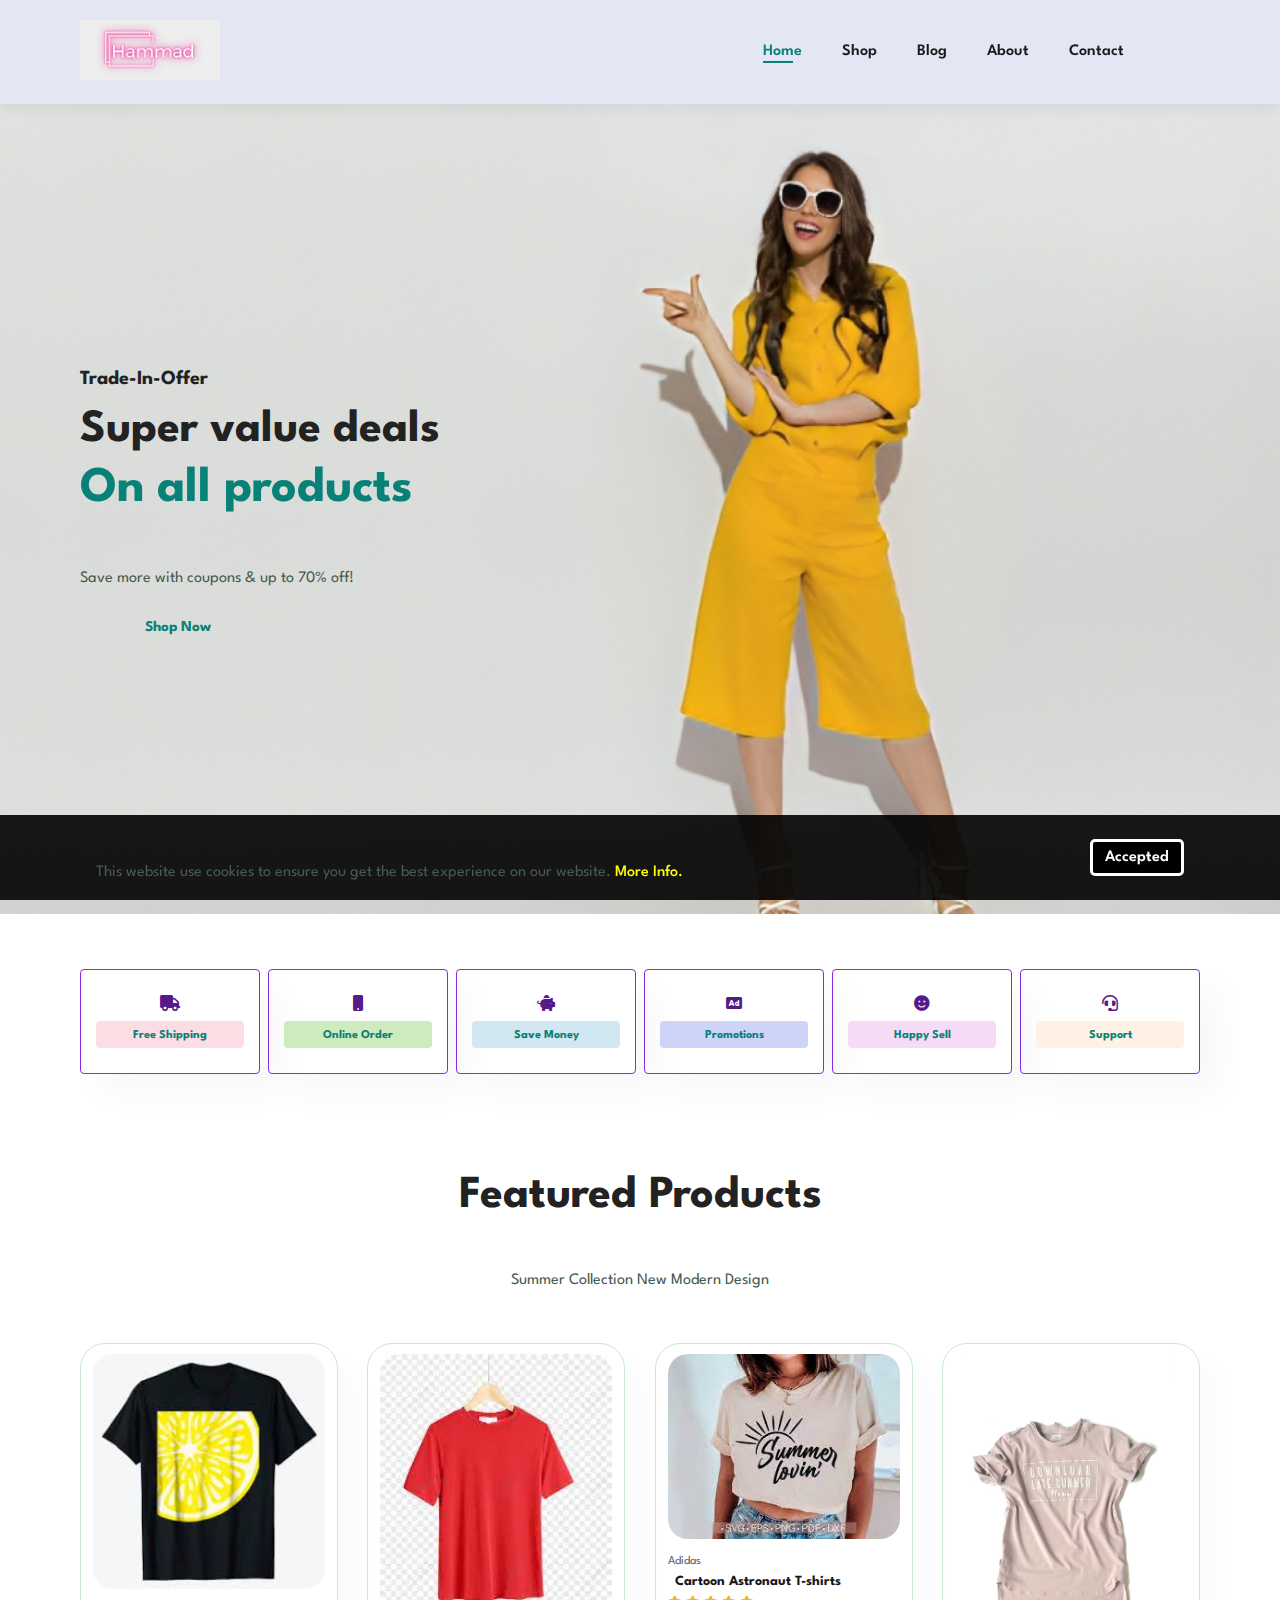
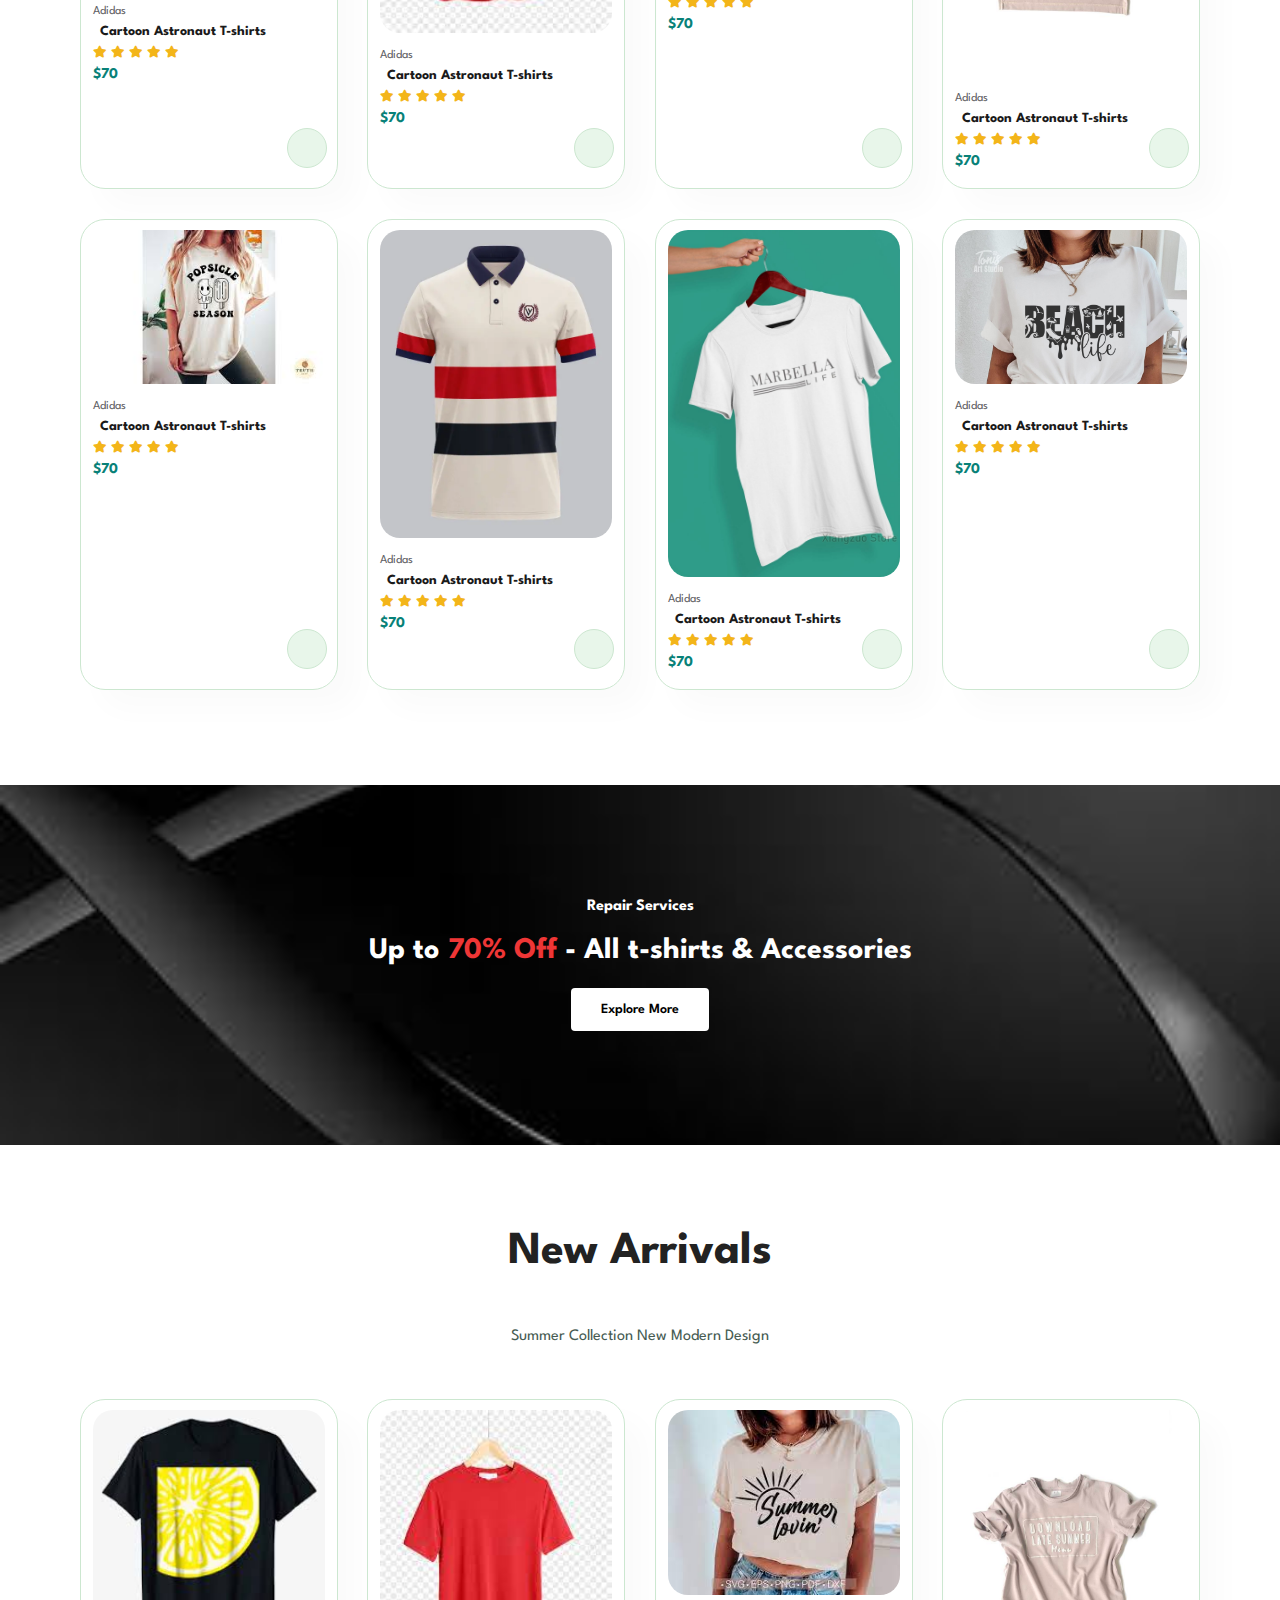
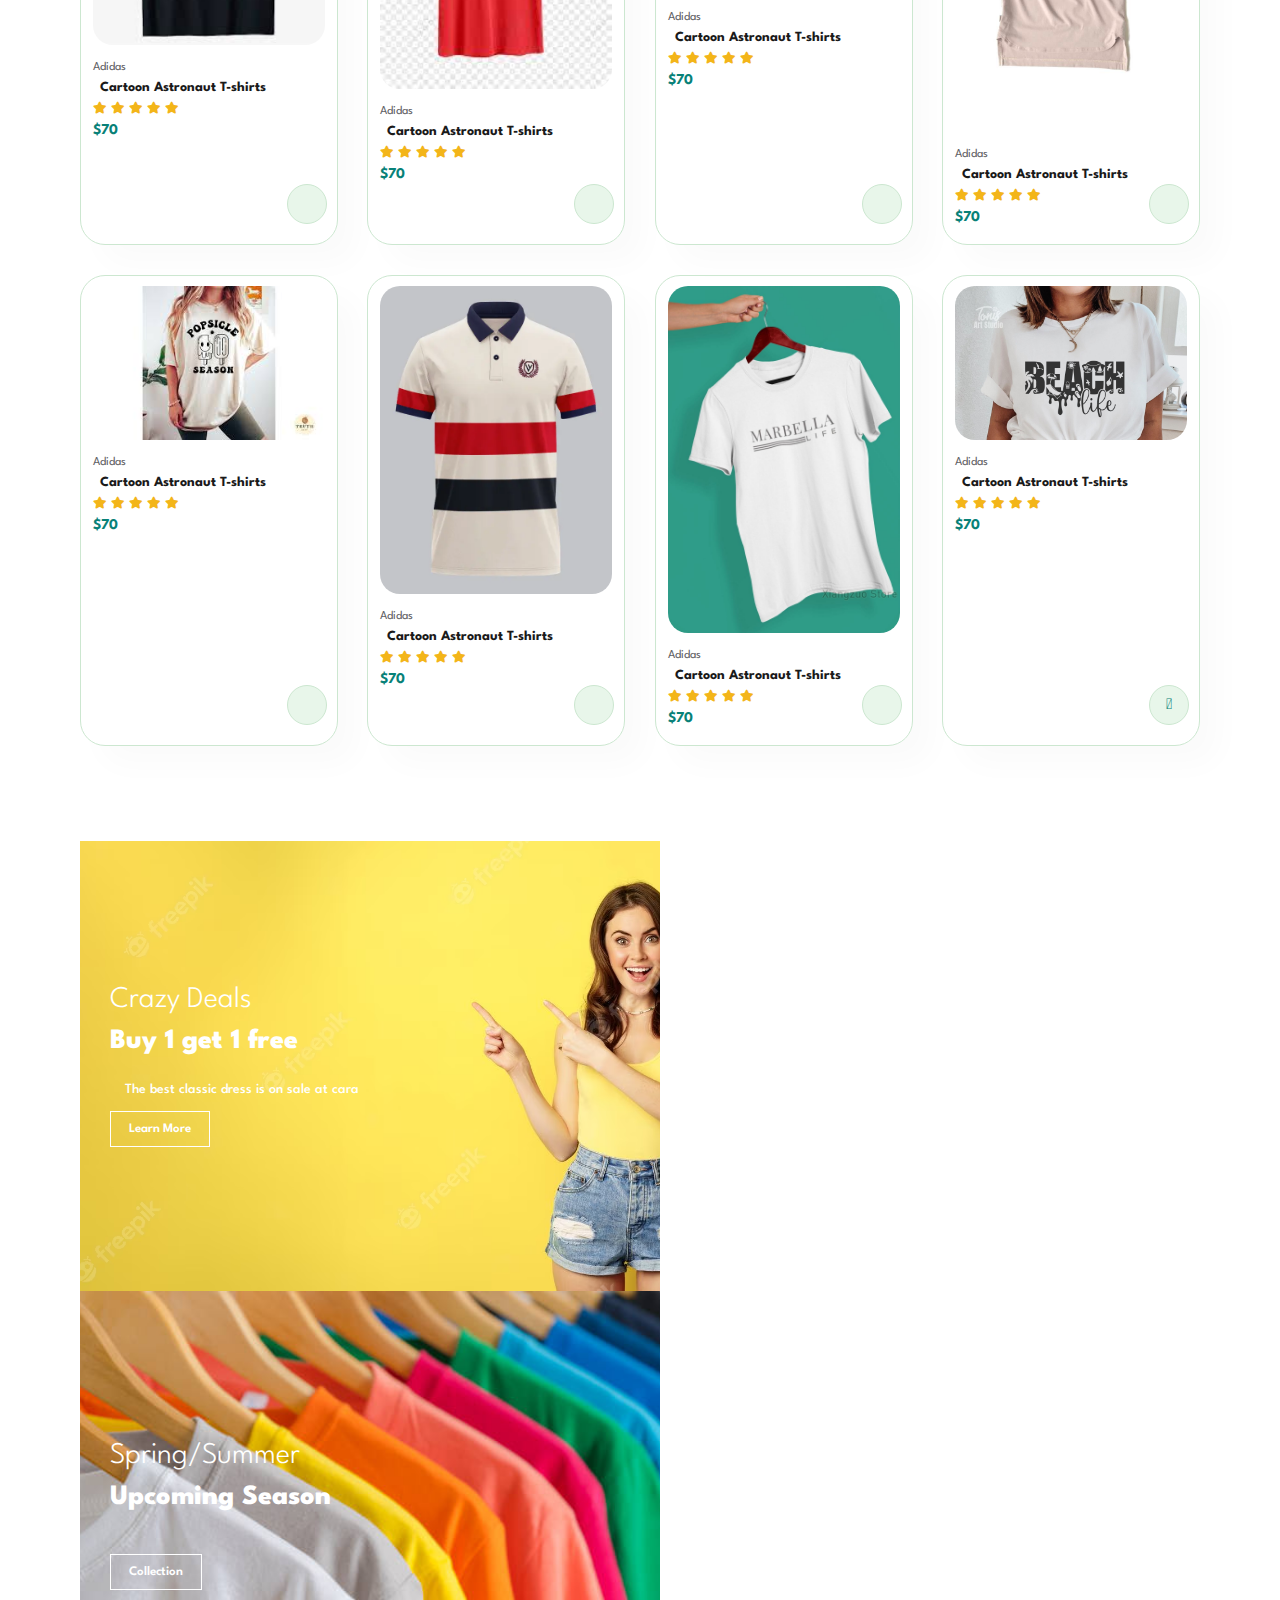
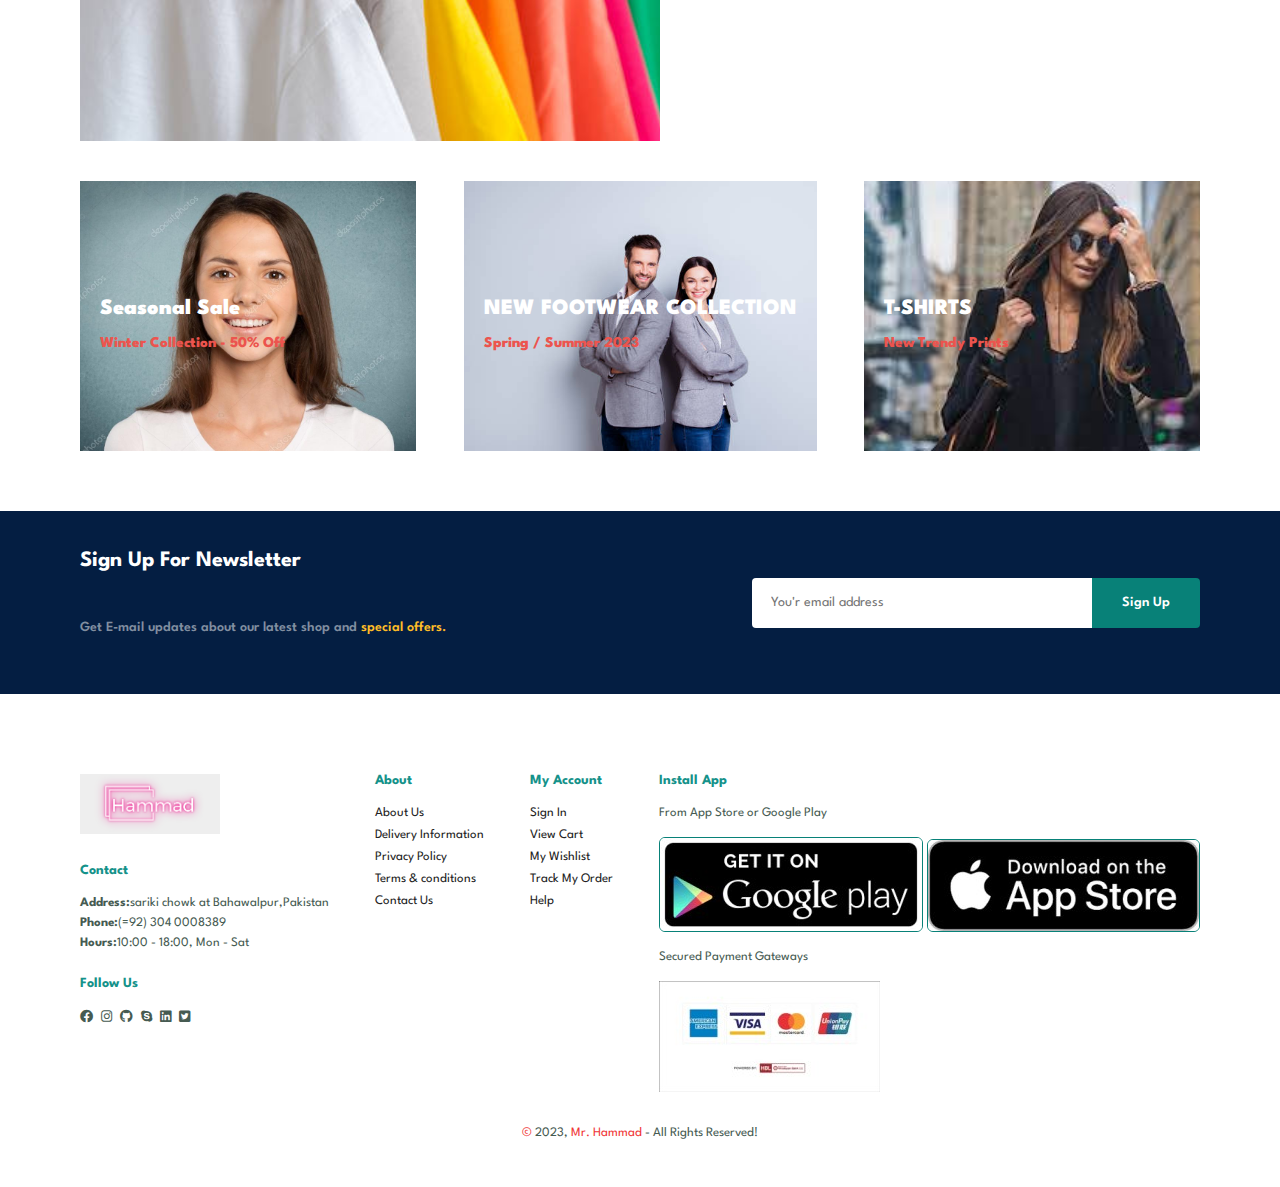
==== index.html @ f4a3dc4f "Update index.html" ====
<!DOCTYPE html>
<html lang="en">
<head>
    <meta charset="UTF-8">
    <meta http-equiv="X-UA-Compatible" content="IE=Edge">
    <meta name="viewport" content="width=device-width, initial-scale=1.0">
    <title>Hammad's E-Commerce</title>
    <link rel="stylesheet" href="style.css">
    <link rel="stylesheet" href="https://pro.fontawesome.com/releases/v5.10.0/css/all.css" />
    <link href="https://cdn.jsdelivr.net/npm/bootstrap@5.3.1/dist/css/bootstrap.min.css" rel="stylesheet" integrity="sha384-4bw+/aepP/YC94hEpVNVgiZdgIC5+VKNBQNGCHeKRQN+PtmoHDEXuppvnDJzQIu9" crossorigin="anonymous">
    <script async src="https://pagead2.googlesyndication.com/pagead/js/adsbygoogle.js?client=ca-pub-5866189238364925"
     crossorigin="anonymous"></script>

</head>
<body>
    <section id="header">
        <a href="#"><img src="Images/name logo.png" class="logo"></a>

    <div>
        <ul id="navbar">
            <li><a class="active" href="index.html">Home</a></li>
            <li><a href="shop.html">Shop</a></li>
            <li><a href="blog.html">Blog</a></li>
            <li><a href="about.html">About</a></li>
            <li><a href="contact.html">Contact</a></li>
            <li id="lg-bag"><a href="cart.html"><i class="far fa-shopping-bag"></i></a></li>
            <a href="#" id="close"><i class="far fa-times"></i></a>
        </ul>
    </div>
    <div id="mobile">
        <a href="cart.html"><i class="far fa-shopping-bag"></i></a>
        <i id="bar" class="fas fa-outdent"></i>
    </div>
    </section>
     
    <section id="hero">
        <h4>Trade-In-Offer</h4>
        <h2>Super value deals</h2>
        <h1> On all products</h1>
        <p>Save more with coupons & up to 70% off! </p>
        <button>Shop Now</button>
    </section>

    <section id="feature" class="section-p1">
        <div class="fe-box">
            <a href=""><i class="fa fa-truck"></i></a>
            <h6>Free Shipping</h6>
        </div>
        <div class="fe-box">
            <a href=""><i class="fa fa-mobile"></i></a>
            <h6>Online Order</h6>
        </div>
        <div class="fe-box">
            <a href=""><i class="fa fa-piggy-bank"></i></a>
            <h6>Save Money</h6>
        </div>
        <div class="fe-box">
            <a href=""><i class="fa fa-ad"></i></a>
            <h6>Promotions</h6>
        </div>
        <div class="fe-box">
            <a href=""><i class="fa fa-smile"></i></a>
            <h6>Happy Sell</h6>
        </div>
        <div class="fe-box">
            <a href=""><i class="fa fa-headset"></i></a>
            <h6>Support</h6>
        </div>
    </section>

    <section id="product1" class="section-p1">
        <h2>Featured Products</h2>
        <p>Summer Collection New Modern Design</p>
        <div class="pro-container">
            <div class="pro">
                <img src="Images/Products/product 1.jpg">
                <div class="des">
                    <span>Adidas</span>
                    <h5>Cartoon Astronaut T-shirts</h5>
                    <div class="star">
                        <i class="fas fa-star"></i>
                        <i class="fas fa-star"></i>
                        <i class="fas fa-star"></i>
                        <i class="fas fa-star"></i>
                        <i class="fas fa-star"></i>
                    </div>
                    <h4>$70</h4>
                </div>
                <a href="#"><i class="far
                    l fa-shopping-cart cart"></i></a>
            </div>
            <div class="pro">
                <img src="Images/Products/product 2.jpg">
                <div class="des">
                    <span>Adidas</span>
                    <h5>Cartoon Astronaut T-shirts</h5>
                    <div class="star">
                        <i class="fas fa-star"></i>
                        <i class="fas fa-star"></i>
                        <i class="fas fa-star"></i>
                        <i class="fas fa-star"></i>
                        <i class="fas fa-star"></i>
                    </div>
                    <h4>$70</h4>
                </div>
                <a href="#"><i class="far
                    l fa-shopping-cart cart"></i></a>
            </div>
            <div class="pro">
                <img src="Images/Products/product 3.jpg">
                <div class="des">
                    <span>Adidas</span>
                    <h5>Cartoon Astronaut T-shirts</h5>
                    <div class="star">
                        <i class="fas fa-star"></i>
                        <i class="fas fa-star"></i>
                        <i class="fas fa-star"></i>
                        <i class="fas fa-star"></i>
                        <i class="fas fa-star"></i>
                    </div>
                    <h4>$70</h4>
                </div>
                <a href="#"><i class="far
                    l fa-shopping-cart cart"></i></a>
            </div>
            <div class="pro">
                <img src="Images/Products/product 4.jpg">
                <div class="des">
                    <span>Adidas</span>
                    <h5>Cartoon Astronaut T-shirts</h5>
                    <div class="star">
                        <i class="fas fa-star"></i>
                        <i class="fas fa-star"></i>
                        <i class="fas fa-star"></i>
                        <i class="fas fa-star"></i>
                        <i class="fas fa-star"></i>
                    </div>
                    <h4>$70</h4>
                </div>
                <a href="#"><i class="far
                    l fa-shopping-cart cart"></i></a>
            </div>
            <div class="pro">
                <img src="Images/Products/product 5.jpg">
                <div class="des">
                    <span>Adidas</span>
                    <h5>Cartoon Astronaut T-shirts</h5>
                    <div class="star">
                        <i class="fas fa-star"></i>
                        <i class="fas fa-star"></i>
                        <i class="fas fa-star"></i>
                        <i class="fas fa-star"></i>
                        <i class="fas fa-star"></i>
                    </div>
                    <h4>$70</h4>
                </div>
                <a href="#"><i class="far
                    l fa-shopping-cart cart"></i></a>
            </div>
            <div class="pro">
                <img src="Images/Products/product 6.webp">
                <div class="des">
                    <span>Adidas</span>
                    <h5>Cartoon Astronaut T-shirts</h5>
                    <div class="star">
                        <i class="fas fa-star"></i>
                        <i class="fas fa-star"></i>
                        <i class="fas fa-star"></i>
                        <i class="fas fa-star"></i>
                        <i class="fas fa-star"></i>
                    </div>
                    <h4>$70</h4>
                </div>
                <a href="#"><i class="far
                    l fa-shopping-cart cart"></i></a>
            </div>
            <div class="pro">
                <img src="Images/Products/product 7.jpg">
                <div class="des">
                    <span>Adidas</span>
                    <h5>Cartoon Astronaut T-shirts</h5>
                    <div class="star">
                        <i class="fas fa-star"></i>
                        <i class="fas fa-star"></i>
                        <i class="fas fa-star"></i>
                        <i class="fas fa-star"></i>
                        <i class="fas fa-star"></i>
                    </div>
                    <h4>$70</h4>
                </div>
                <a href="#"><i class="far
                    l fa-shopping-cart cart"></i></a>
            </div><div class="pro">
                <img src="Images/Products/product 8.jpg">
                <div class="des">
                    <span>Adidas</span>
                    <h5>Cartoon Astronaut T-shirts</h5>
                    <div class="star">
                        <i class="fas fa-star"></i>
                        <i class="fas fa-star"></i>
                        <i class="fas fa-star"></i>
                        <i class="fas fa-star"></i>
                        <i class="fas fa-star"></i>
                    </div>
                    <h4>$70</h4>
                </div>
                <a href="#"><i class="far
                    l fa-shopping-cart cart"></i></a>
            </div>
        </div>
    </section>

    <section id="banner" class="section-m1">
        <h4>Repair Services</h4>
        <h2>Up to <span>70% Off</span> - All t-shirts & Accessories</h2>
        <button class="normal">Explore More</button>
    </section>

    <section id="product1" class="section-p1">
        <h2>New Arrivals</h2>
        <p>Summer Collection New Modern Design</p>
        <div class="pro-container">
            <div class="pro">
                <img src="Images/Products/product 1.jpg">
                <div class="des">
                    <span>Adidas</span>
                    <h5>Cartoon Astronaut T-shirts</h5>
                    <div class="star">
                        <i class="fas fa-star"></i>
                        <i class="fas fa-star"></i>
                        <i class="fas fa-star"></i>
                        <i class="fas fa-star"></i>
                        <i class="fas fa-star"></i>
                    </div>
                    <h4>$70</h4>
                </div>
                <a href="#"><i class="far
                    l fa-shopping-cart cart"></i></a>
            </div>
            <div class="pro">
                <img src="Images/Products/product 2.jpg">
                <div class="des">
                    <span>Adidas</span>
                    <h5>Cartoon Astronaut T-shirts</h5>
                    <div class="star">
                        <i class="fas fa-star"></i>
                        <i class="fas fa-star"></i>
                        <i class="fas fa-star"></i>
                        <i class="fas fa-star"></i>
                        <i class="fas fa-star"></i>
                    </div>
                    <h4>$70</h4>
                </div>
                <a href="#"><i class="far
                    l fa-shopping-cart cart"></i></a>
            </div>
            <div class="pro">
                <img src="Images/Products/product 3.jpg">
                <div class="des">
                    <span>Adidas</span>
                    <h5>Cartoon Astronaut T-shirts</h5>
                    <div class="star">
                        <i class="fas fa-star"></i>
                        <i class="fas fa-star"></i>
                        <i class="fas fa-star"></i>
                        <i class="fas fa-star"></i>
                        <i class="fas fa-star"></i>
                    </div>
                    <h4>$70</h4>
                </div>
                <a href="#"><i class="far
                    l fa-shopping-cart cart"></i></a>
            </div>
            <div class="pro">
                <img src="Images/Products/product 4.jpg">
                <div class="des">
                    <span>Adidas</span>
                    <h5>Cartoon Astronaut T-shirts</h5>
                    <div class="star">
                        <i class="fas fa-star"></i>
                        <i class="fas fa-star"></i>
                        <i class="fas fa-star"></i>
                        <i class="fas fa-star"></i>
                        <i class="fas fa-star"></i>
                    </div>
                    <h4>$70</h4>
                </div>
                <a href="#"><i class="far
                    l fa-shopping-cart cart"></i></a>
            </div>
            <div class="pro">
                <img src="Images/Products/product 5.jpg">
                <div class="des">
                    <span>Adidas</span>
                    <h5>Cartoon Astronaut T-shirts</h5>
                    <div class="star">
                        <i class="fas fa-star"></i>
                        <i class="fas fa-star"></i>
                        <i class="fas fa-star"></i>
                        <i class="fas fa-star"></i>
                        <i class="fas fa-star"></i>
                    </div>
                    <h4>$70</h4>
                </div>
                <a href="#"><i class="far
                    l fa-shopping-cart cart"></i></a>
            </div>
            <div class="pro">
                <img src="Images/Products/product 6.webp">
                <div class="des">
                    <span>Adidas</span>
                    <h5>Cartoon Astronaut T-shirts</h5>
                    <div class="star">
                        <i class="fas fa-star"></i>
                        <i class="fas fa-star"></i>
                        <i class="fas fa-star"></i>
                        <i class="fas fa-star"></i>
                        <i class="fas fa-star"></i>
                    </div>
                    <h4>$70</h4>
                </div>
                <a href="#"><i class="far
                    l fa-shopping-cart cart"></i></a>
            </div>
            <div class="pro">
                <img src="Images/Products/product 7.jpg">
                <div class="des">
                    <span>Adidas</span>
                    <h5>Cartoon Astronaut T-shirts</h5>
                    <div class="star">
                        <i class="fas fa-star"></i>
                        <i class="fas fa-star"></i>
                        <i class="fas fa-star"></i>
                        <i class="fas fa-star"></i>
                        <i class="fas fa-star"></i>
                    </div>
                    <h4>$70</h4>
                </div>
                <a href="#"><i class="far
                    l fa-shopping-cart cart"></i></a>
            </div><div class="pro">
                <img src="Images/Products/product 8.jpg">
                <div class="des">
                    <span>Adidas</span>
                    <h5>Cartoon Astronaut T-shirts</h5>
                    <div class="star">
                        <i class="fas fa-star"></i>
                        <i class="fas fa-star"></i>
                        <i class="fas fa-star"></i>
                        <i class="fas fa-star"></i>
                        <i class="fas fa-star"></i>
                    </div>
                    <h4>$70</h4>
                </div>
                <a href="#"><i class="fal fa-shopping-cart cart"></i></a>
            </div>
        </div>
    </section>

<section id="sm-banner" class="section-p1">
    <div class="banner-box">
        <h4>Crazy Deals</h4>
        <h2>Buy 1 get 1 free</h2>
        <span>The best classic dress is on sale at cara</span>
        <button class="white">Learn More</button>
    </div>
    <div class="banner-box banner-box2">
        <h4>Spring/Summer</h4>
        <h2>Upcoming Season</h2>
        <span></span>
        <button class="white">Collection</button>
    </div>

</section>
<section id="banner3">
    <div class="banner-box">
        <h2>Seasonal Sale</h2>
        <h3>Winter Collection - 50% Off</h3>
    </div>
    <div class="banner-box banner-box2">
        <h2>NEW FOOTWEAR COLLECTION</h2>
        <h3>Spring / Summer 2023</h3>
    </div>
    <div class="banner-box banner-box3">
        <h2>T-SHIRTS</h2>
        <h3>New Trendy Prints</h3>
    </div>         
</section>

<section id="newsletter" class="section-p1 section-m1">
    <div class="newstext">
        <h4>Sign Up For Newsletter</h4>
        <p>Get E-mail updates about our latest shop and  <span>special offers.</span></p>
    </div>
    <div class="form">
        <input type="text" placeholder="You'r email address">
        <button class="normal">Sign Up</button>
    </div>
</section>

<footer class="section-p1">
    <div class="col">
        <img class="logo" src="Images/name logo.png" alt="">
        <h4><span>Contact</span></h4>
        <p><strong>Address:</strong>sariki chowk at Bahawalpur,Pakistan</p>
        <p><strong>Phone:</strong>(=92) 304 0008389</p>
        <p><strong>Hours:</strong>10:00 - 18:00, Mon - Sat</p>
        <div class="follow">
            <h4><span>Follow Us</span></h4>
            <div class="icon">
                <a href="https://web.facebook.com/profile.php?id=100009660992727"><i class="fab fa-facebook"></i></a>
                <a href="https://www.instagram.com/mr.hmmaad/"><i class="fab fa-instagram"></i></a>
                <a href="https://github.com/mr-hmmaad889"><i class="fab fa-github"></i></a>
                <a href="https://join.skype.com/invite/sc6J627X4cLQ"><i class="fab fa-skype"></i></a>
                <a href="https://www.linkedin.com/in/hammad-mushtaq-5a9738239/"><i class="fab fa-linkedin"></i></a>
                <a href="https://twitter.com/mr_hmmaad"><i class="fab fa-twitter-square"></i></a>
            </div>
        </div>
    </div>
    <div class="col">
        <h4><span>About</span></h4>
        <a href="#">About Us</a>
        <a href="#">Delivery Information</a>
        <a href="#">Privacy Policy</a>
        <a href="#">Terms & conditions</a>
        <a href="#">Contact Us</a>
    </div>
    <div class="col">
        <h4><span>My Account</span></h4>
        <a href="#">Sign In</a>
        <a href="#">View Cart</a>
        <a href="#">My Wishlist</a>
        <a href="#">Track My Order</a>
        <a href="#">Help</a>
    </div>
    <div class="col install">
        <h4><span>Install App</span></h4>
        <p>From App Store or Google Play</p>
        <div class="row">
            <img src="Images/Pay/google play resize.jpg">
            <img src="Images/Pay/app store resize.jpg">
        </div>
        <p>Secured Payment Gateways</p>
        <img src="Images/Pay/payment gateway resize.jpg">
    </div>

    <div class="copyright">
        <p> <span>©</span> 2023, <span>Mr. Hammad</span> - All Rights Reserved!</p>
    </div>

</footer>

<section id="cookies">
    <div class="cookie-container">
        <div class="cookie-subcontainer">
            <div class="cookies">
                <p>This website use cookies to ensure you get the best experience on our website.
                    <a href="">More Info.</a>
                </p>
                <button id="cookies-btn" class="normal">Accepted</button>
            </div>
        </div>
    </div>
</section>

<script>
    setCookie = (cName, cValue, expDays) => {
        let date = new Date();
        date.setTime(date.getTime() + (expDays * 24 * 60 * 60 * 1000));
        const expires = "expires=" + date.toUTCString();
        document.cookie = cName + "=" +cValue + ";" + expires + "; path=/";
    }

    getCookie = (cName) => {
        const name = cName + "=";
        const cDecoded = decodeURIComponent(document.cookie);
        const cArr = cDecoded.split("; ");
        let value;
        cArr.forEach(val => {
            if(val.indexOf(name) === 0) value = val.substring(name.length);
        })

        return value;
    }

    document.querySelector("#cookies-btn").addEventListener("click", () => {
        document.querySelector("#cookies").style.display = "none";
        setCookie("cookie", true, 30);
    })

    cookieMessage = () => {
        if(!getCookie("cookie"))
        document.querySelector("#cookies").style.display = "block;"
    }

    window.addEventListener("load", cookieMessage);
</script>

<script src="https://static.elfsight.com/platform/platform.js" data-use-service-core defer></script>
<div class="elfsight-app-c38e2b77-faf3-4aeb-ba66-467c594db10f"></div>

<script>
    const bar = document.getElementById('bar');
    const close = document.getElementById('close');
    const nav = document.getElementById('navbar');
    
    if (bar) {
        bar.addEventListener('click', () => {
            nav.classList.add('active');
        })
    }
    
    if (close) {
        close.addEventListener('click', () => {
            nav.classList.remove('active');
        })
    }
    </script>

</body>
</html>
---- style.css ----
@import url('https://fonts.googleapis.com/css2?family=Spartan:wght@100;200;300;400;500;600;700;800;900&display=swap');
* {
    margin: 0;
    padding: 0;
    box-sizing: border-box;
    font-family: 'Spartan', sans-serif;
}

h1{
    font-size: 50px;
    line-height: 64px;
    color: #222;
}

h2{
    font-size: 46px;
    line-height: 54px;
    color: #222;
}

h4{
    font-size: 20px;
    color: #222;
}

h6{ 
    font-weight: 700;
    font-size: 12px;
}

p{
    font-size: 16px;
    color: #465b52;
    margin: 50px 0 20px 0;
}

.section-p1{
    padding: 40px 80px;
}

.section-m1{
    margin: 40px 0;
}

button.normal{
    font-size: 14px;
    font-weight: 600;
    padding: 15px 30px;
    color: #000;
    background-color: #fff;
    border-radius: 4px;
    cursor: pointer;
    border: none;
    outline: none;
    transition: 0.2s;
}

button.white{
    font-size: 13px;
    font-weight: 600;
    padding: 11px 18px;
    color: #fff;
    background-color: transparent;
    border: 1px solid #fff;
    cursor: pointer;
    outline: none;
    transition: 0.2s;
}

body{
    width: 100%;
}

/* Heaser Start */

#header{
    display: flex;
    align-items: center;
    justify-content: space-between;
    padding: 20px 80px;
    background-color: #E3E6F3;
    box-shadow: 0 5px 15px rgb(0, 0, 0, 0.06);
    z-index: 999;
    position: sticky;
    top: 0;
    left: 0;
}

.logo{
    width: 140px;
}

#navbar{
    display: flex;
    align-items: center;
    justify-content: center;
}
#navbar li{
    list-style: none;
    padding: 0 20px;
    position: relative;
}

#navbar li a{
    text-decoration: none;
    font-size: 16px;
    font-weight: 600;
    color: #1a1a1a;
    transition: 0.3s ease;
}

#navbar li a:hover,
#navbar li a.active {
    color: #088178;
}

#navbar li a.active::after,
#navbar li a:hover::after{
    content: "";
    width: 30px;
    height: 2px;
    background-color: #088178;
    position: absolute;
    bottom: -4px;
    left: 20px;
}
#mobile{
    display: none;
    align-items: center;
}
#close{
    display: none;
}


/* Home Page */

#hero {
    height: 90vh;
    width: 100%;
    background-size: cover;
    background-color: #E3E6F3;
    background-image: url(Images/Hero/hero\ 6.png);
    background-position: top 0% right 0;
    padding: 0 80px;
    display: flex;
    flex-direction: column;
    align-items: flex-start;
    justify-content: center;
}
#hero h4{
    padding-bottom: 15px;
}
#hero h1{
    color: #088178;
}
#hero button{
    background-color: transparent;
    color: #088178;
    border: 0;
    padding: 14px 80px 14px 65px;
    background-repeat: no-repeat;
    cursor: pointer;
    font-weight: 700;
    font-size: 15px;
}
#feature{
    display: flex;
    align-items: center;
    justify-content: space-between;
    flex-wrap: wrap;
}
#feature .fe-box {
    width: 180px;
    text-align: center;
    padding: 25px 15px;
    box-shadow: 20px 20px 34px rgba(0, 0, 0, 0.03);
    border: 1px solid blueviolet;
    border-radius: 4px;
    margin: 15px 0;
}
#feature .fe-box:hover::after{
    box-shadow: 10px 10px 54px rgba(70, 62, 221, 0.1);
}
#feature .fe-box i{
    width: 100%;
    margin-bottom: 10px;
}
#feature .fe-box h6{
    display: block;
    padding: 9px 8px 6px;
    line-height: 1;
    border-radius: 4px;
    color: #088178;
    background-color: #fddde4;
}
#feature .fe-box:nth-child(2) h6{
    background-color: #cdebbc;
}
#feature .fe-box:nth-child(3) h6{
    background-color: #d1e8f2;
}
#feature .fe-box:nth-child(4) h6{
    background-color: #cdd4f8;
}
#feature .fe-box:nth-child(5) h6{
    background-color: #f6dbf6;
}
#feature .fe-box:nth-child(6) h6{
    background-color: #fff2e5;
}
#product1{
    text-align: center;
}
#product1 .pro-container{
    display: flex;
    justify-content: space-between;
    padding-top: 20px;
    flex-wrap: wrap;
}
#product1 .pro{
    width: 23%;min-width: 250px;
    padding: 10px 12px;
    border: 1px solid #cce7d0;
    border-radius: 25px;
    cursor: pointer;
    box-shadow: 20px 20px 30px rgba(0, 0, 0, 0.02);
    margin: 15px 0;
    transition: 0.2s ease;
    position: relative;
}
#product1 .pro:hover{
    box-shadow: 20px 20px 30px rgba(0, 0, 0, 0.06);
}
#product1 .pro img{
    width: 100%;
    border-radius: 20px;
}
#product1 .pro .des{
    text-align: start; 
    padding: 10px 0;
}
#product1 .pro .des span{
    color: #606063;
    font-size: 12px;
}
#product1 .pro .des h5{
    padding: 7px;
    color: #1a1a1a;
    font-size: 14px;
}
#product1 .pro .des i{
    font-size: 12px;
    color: rgb(243, 181, 25);
}
#product1 .pro .des h4{
    padding-top: 7px;
    font-size: 15px;
    font-weight: 700;
    color: #088178;
}
#product1 .pro .cart{
    width: 40px;
    height: 40px;
    line-height: 40px;
    border-radius: 50px;
    background-color: #e8f6ea;
    font-weight: 500;
    color: #088178;
    border: 1px solid #cce7d0;
    position: absolute;
    bottom: 20px;
    right: 10px;
}
#banner{
    display: flex;
    flex-direction: column;
    justify-content: center;
    align-items: center;
    text-align: center;
    background-image: url(Images/Banner/abstract\ banner.jfif);
    width: 100%;
    height: 40vh;
    background-size: cover;
    background-position: center;
}
#banner h4{
    color: #fff;
    font-size: 16px;
}
#banner h2{
    color: #fff;
    font-size: 30px;
    padding: 10px 0;
}
#banner h2 span{
    color: #ef3636;
}
#banner button:hover{
    background-color: #088178;
    color: #fff;
}
#sm-banner{
    display: flex;
    justify-content: space-between;
    flex-wrap: wrap;
}

#sm-banner .banner-box{
    display: flex;
    flex-direction: column;
    justify-content: center;
    align-items: flex-start;
    background-image: url(Images/Banner/banner\ 2.avif);
    min-width: 580px;
    height: 50vh;
    background-size: cover;
    background-position: center;
    padding: 30px;
}
#sm-banner .banner-box2{
    background-image: url(Images/Banner/banner\ shirt.jpg);
}

#sm-banner h4{
    color: #fff;
    font-size: 30px;
    font-weight: 300;
}


#sm-banner h2{
    color: #fff;
    font-size: 28px;
    font-weight: 800;
}
#sm-banner span{
    color: #fff;
    font-size: 14px;
    font-weight: 500;
    padding: 15px;
}

#sm-banner .banner-box:hover button{
    background: #088178;
    border: 1px solid #088178;
}

#banner3{
    display: flex;
    justify-content: space-between;
    flex-wrap: wrap;
    padding: 0 80px;
}

#banner3 .banner-box{
    display: flex;
    flex-direction: column;
    justify-content: center;
    align-items: flex-start;
    background-image: url(Images/Banner/girl\ face\ smile.jpg);
    min-width: 30%;
    height: 30vh;
    background-size: cover;
    background-position: center;
    padding: 20px;
    margin-bottom: 20px;
}
#banner3 .banner-box2{
    background-image: url(Images/Banner/men\ and\ women.jpg);
}
#banner3 .banner-box3{
    background-image: url(Images/Banner/women.jfif);
}
#banner3 h2{
    color: #fff;
    font-weight: 900;
    font-size: 22px;
}
#banner3 h3{
    color: #ec544e;
    font-weight: 800;
    font-size: 15px;
}

#newsletter{
    display: flex;
    justify-content: space-between;
    flex-wrap: wrap;
    align-items: center;
    background-repeat: no-repeat;
    background-position: 20% 30%;
    background-color: #041e42;
}
#newsletter h4{
    font-size: 22px;
    font-weight: 700;
    color: #fff;
}
#newsletter p{
    font-size: 14px;
    font-weight: 600;
    color: #818ea0;
}
#newsletter p span{
    color: #ffbd27;
}
#newsletter .form{
    display: flex;
    width: 40%;
}
#newsletter input{
    height: 3.125rem;
    padding: 0 1.25em;
    font-size: 14px;
    width: 100%;
    border: 1px solid transparent;
    border-radius: 4px;
    outline: none;
    border-top-right-radius: 0;
    border-bottom-right-radius: 0;
}
#newsletter button{
    background-color: #088178;
    color: #fff;
    white-space: nowrap;
    border-top-left-radius: 0;
    border-bottom-left-radius: 0;
}

footer{
    display: flex;
    flex-wrap: wrap;
    justify-content: space-between;
}

footer .col{
    display: flex;
    flex-direction: column;
    align-items: flex-start;
    margin-bottom: 20px;
}
footer .logo{
    margin-bottom: 30px;
}
footer .col span{
    color: #15928a;
}
footer h4{
    font-size: 14px;
    padding-bottom: 20px;
}
footer p{
    font-size: 13px;
    margin: 0 0 8px 0;
}
footer a{
    font-size: 13px;
    text-decoration: none;
    color: #222;
    margin-bottom: 10px;
}
footer .follow{
    margin-top: 20px;
}
footer .follow i{
    color: #465b52;
    padding-right: 4px;
    cursor: pointer;
}
footer .install .row img{
    border: 1px solid #088178;
    border-radius: 6px;
}
footer .install img{
    margin: 10px 0 15px 0;
}
footer .follow i:hover,
footer a:hover{
    color: #088178;
}
footer .copyright{
    background-color: #fff;
    width: 100%;
    text-align: center;
}
footer .copyright span{
    color: #ef3636;
}

#cookies{
    width: 100%;
    position: fixed;
    bottom: 0;
    color: white;
    background-color: rgba(0, 0, 0, 0.9);   
    /* background-color: rgba(0, 0, 0, 0.7); */
    z-index: 1;
    /* display: none; */
}
.cookie-container{
    width: 1600px;
    margin: auto;
}
.cookie-subcontainer{
    width: 85%;
    margin: auto;
}
.cookies{
    min-height: 70px;
    display: flex;
    justify-content: space-between;
    align-items: center;
    flex-wrap: wrap;
    gap: 10px;
}
.cookies p a{
    color: yellow;
    font-weight: 500;
    text-decoration: none;
}
#cookies-btn{
    border-radius: 5px;
    padding: 8px 12px 8px 12px;
    font-size: 1rem;
    font-family: inherit;
    cursor: pointer;
    border: 3px solid white;
    background-color: #000;
    color: #fff;
}



@media (max-width:1600px){
    .cookie-container{
        width: 100%;
    }
}
@media (max-width:1024px){
    .cookie{
        padding: 10px 0;
    }
    }


/* Shop Page */
#page-header{
    background-image: url(Images/Banner/square\ diamond\ banner.jpg);
    width: 100%;
    height: 40vh;
    background-size: cover;
    display: flex;
    justify-content: center;
    text-align: center;
    flex-direction: column;
    padding: 14px;
}
#page-header h2,
#page-header p{
    color: #fff;
}
#pagination{
    text-align: center;
}
#pagination a{
    text-decoration: none;
    background-color: #088178;
    padding: 15px 20px;
    border-radius: 4px;
    color: #fff;
    font-weight: 600;
}
#pagination a img{
    font-size: 16px;
    font-weight: 600;
}

/* single product */
#prodetails{
    display: flex;
    margin-top: 20px;
}
#prodetails .single-pro-image{
    width: 40%;
    margin-right: 50px;
}
.small-img-group{
    display: flex;
    justify-content: space-between;
}
.small-img-col{
    flex-basis: 24%;
    cursor: pointer;
}
#prodetails .single-pro-details{
    width: 50%;
    padding-top: 30px;
}
#prodetails .single-pro-details h4{
    padding: 40px 0 20px 0;
}
#prodetails .single-pro-details h2{
    font-size: 26px;
}
#prodetails .single-pro-details select{
    display: block;
    padding: 5px 10px;
    margin-bottom: 10px;
}
#prodetails .single-pro-details input{
    width: 50px;
    height: 47px;
    padding-left: 10px;
    font-size: 16px;
    margin-right: 10px;
}
#prodetails .single-pro-details input:focus{
    outline: none;
}
#prodetails .single-pro-details button{
    background-color: #088178;
    color: #fff;
}
#prodetails .single-pro-details span{
    line-height: 25px;
}

/* Blog Product */

#page-header.blog-header{
    background-image: url("Images/Blog/blog\ banner\ 2.jpg");
}

#blog{
    padding: 150px 150px 0 150px;
}
#blog .blog-box{
    display: flex;
    align-items: center;
    width: 100%;
    position: relative;
    padding-bottom: 90px;
}

#blog .blog-img{
    width: 50%;
    margin-right: 40px;
}

#blog img{
    width: 100%;
    height: 350px;
    object-fit: cover;
}
#blog .blog-details{
    width: 50%;
}
#blog .blog-details a{
    text-decoration: none;
    font-size: 11px;
    color: #000;
    font-weight: 700;
    position: relative;
    transition: 0.3s;
}
#blog .blog-details a::after{
    content: '';
    width: 50px;
    height: 1px;
    background-color: #000;
    position: absolute;
    top: 4px;
    right: -60px;
}
#blog .blog-details a:hover{
    color: #088178;
}

#blog .blog-details a:hover:after{
    background-color: #088178;
}

#blog .blog-box h1{
    position: absolute;
    top: -40px;
    left: 0;
    font-size: 70px;
    font-weight: 700;
    color: #c9cbce;
    z-index: -9;
}


/* About Page */

#about-head{
    display: flex;
    align-items: center;
}

#about-head img{
    width: 50%;
    height: auto;
}
#about-head div{
    padding-left: 40px;
}
#about-app{
    text-align: center;
}
#about-app .video{
    width: 70%;
    height: 100%;
    margin: 30px auto 0 auto;
}
#about-app .video video{
    width: 100%;
    height: 100%;
    border-radius: 20px;
}

/* card form */

#card{
    padding-top: 25px;
    padding-left: 25px;
    padding-right: 25px;
    padding-bottom: 25px;
    margin-top: 5%;
    margin-left: 35%;
    margin-right: 0;
}
#card .card-box{
    background-color: #c9cbce;
}
#card .card-box img{
    padding-bottom: 5%;
    background-color: #c9cbce;
}
#card .card-box h5{
    text-align: center;
}
#card .card-box p,
#card .card-box h5{
    padding-top: 5px;
}
#card .card-box p{
    text-align: start;
}
#card .btn-primary{
    margin-left: 80px;
    margin-bottom: 10px;
}



/* Contact Page */

#page-header.contact-header{
    background-image: url("Images/Contact/contact\ abstract\ banner.jpg");
}


/* Contact Me form */

#contact-details{
    display: flex;
    align-items: center;
    justify-content: space-between;
}
#contact-details .details{
    width: 40%;
}
#contact-details .details span,
#form-details form span{
    font-size: 12px;
}
#contact-details .details h2,
#form-details form h2{
    font-size: 26px;
    font-weight: 600;
    line-height: 35px;
    padding: 20px 0;
}
#contact-details .details h3{
    font-size: 16px;
    font-weight: 800;
    padding-bottom: 15px;
}
#contact-details .details li{
    list-style: none;
    display: flex;
    padding: 10px 0;
}
#contact-details .details li i{
    font-size: 14px;
    padding-right: 22px;
}
#contact-details .details li p{
    margin: 0;
    font-size: 14px;
}
#contact-details .map{
    width: 55%;
    height: 400px;
}

#contact-details .map iframe{
    width: 100%;
    height: 100%;
}

#form-details form{
    width: 65%;
    display: flex;
    flex-direction: column;
    align-items: flex-start;
}

#form-details{
    display: flex;
    justify-content: space-between;
    margin: 30px;
    padding: 80px;
    border: 1px solid #e1e1e1;
}
#form-details form input,
#form-details form textarea {
    width: 100%;
    padding: 12px 15px;
    outline: none;
    margin-bottom: 20px;
    border: 1px solid #e1e1e1;
    color: #000;
    background-color: #fff;
}
#form-details form button{
    background-color: #088178;
    color: #fff;
}
#form-details .people div{
    padding-bottom: 25px;
    display: flex;
    align-items: flex-start;
}
#form-details .people div img{
    width: 65px;
    height: 65px;
    object-fit: cover;
    margin-right: 15px;
}
#form-details .people div p{
    margin: 0;
    font-size: 13px;
    line-height: 25px;
}
#form-details .people div p span{
    display: block;
    font-size: 16px;
    font-weight: 600;
    color: #000;
}
#msg{
    color: orangered;
    margin-top: 40px;
    display: block;
}

/* Cart Page */

#page-header.about-header{
    background-image: url("Images/Contact/contact\ banner\ 2.avif");
}
#cart{
    overflow-x: auto;
}
#cart table{
    width: 100%;
    border-collapse: collapse;
    table-layout: fixed;
    white-space: nowrap;
}
#cart table img{
    width: 70px;
}
#cart table td:nth-child(1){
    width: 100px;
    text-align: center;
}
#cart table td:nth-child(2){
    width: 150px;
    text-align: center;
}
#cart table td:nth-child(3){
    width: 250px;
    text-align: center;
}
#cart table td:nth-child(4),
#cart table td:nth-child(5),
#cart table td:nth-child(6){
    width: 150px;
    text-align: center;
}
#cart table td:nth-child(5) input{
    width: 70px;
    padding: 10px 5px 10px 15px;
}
#cart table thead{
    border: 1px solid #e2e9e1;
    border-left: none;
    border-right: none;
}
#cart table thead td{
    font-weight: 700;
    text-transform: uppercase;
    font-size: 13px;
    padding: 18px 0;
}
#cart table tbody tr td{
    padding-top: 15px;
}
#cart table tbody td{
    font-size: 13px;
}
#cart-add{
    display: flex;
    flex-wrap: wrap;
    justify-content: space-between;
}

#coupon{
    width: 50%;
    margin-bottom: 30px;
}
#coupon h3,
#subtotal h3{
    padding-bottom: 15px;
}
#coupon input{
    padding: 10px 20px;
    outline: none;
    width: 60%;
    margin-right: 10px;
    border: 1px solid #e2e9e1;
}
#coupon button{
    background-color: #088178;
    color: #fff;
    padding: 12px 20px;
}

#subtotal{
    width: 50%;
    margin-bottom: 13px;
    border: 1px solid #e2e9e1;
    padding: 30px;
}
#subtotal table{
    border-collapse: collapse;
    width: 100%;
    margin-bottom: 20px;
}
#subtotal table td{
    width: 50%;
    border: 1px solid#e2e9e1;
    padding: 10px;
    font-size: 13px;
}
#subtotal .button{
    background-color: #088178;
    color: #fff;
    padding: 12px 20px;
    border: none;
    outline: none;
    cursor: pointer;
}


/* Start Media Query */

@media (max-width:799px) {

    .section-p1{
        padding: 40px 40px;
    }

    #navbar{
        display: flex;
        flex-direction: column;
        align-items: flex-start;
        justify-content: flex-start;
        position: fixed;
        top: 0;
        right: -300px;
        height: 100vh;
        width: 300px;
        background-color: #E3E6F3;
        box-shadow: 0 40px 60px rgba(0, 0, 0, 0.1);
        padding: 80px 0 0 10px;
        transition: 0.3s;
    }
    #navbar.active{
        right: 0px;
    }
    #navbar li{
        margin-bottom: 25px;
    }
    #mobile{
        display: flex;
        align-items: center;
    }
    #mobile i {
        color: #1a1a1a;
        font-size: 24px;
        padding-left: 20px;
    }
    #close{
        display: initial;
        position: absolute;
        top: 30px;
        left: 30px;
        color: #222;
        font-size: 24px;
    }
    #lg-bag{
        display: none;
    }

    #hero {
        height: 70vh;
        padding: 0 80px;
        background-position: top 30% right 30%;
    }

    #feature{
        justify-content: center;
    }
    #feature .fe-box{
        margin: 15px 15px;
    }
    #product1 .pro-container{
        justify-content: center;
    }
    #product1 .pro{
        margin: 15px
    }
    #banner{
        height: 20vh;
    }
    #sm-banner .banner-box{
        min-width: 100%;
        height: 30vh;
    }
    #banner3{
        padding: 0 40px;
    }
    #banner3 .banner-box{
        min-width: 28%;
    }
    #newsletter .form{
            width: 70%;
    }
    /* Contact Page */
    #form-details{
        padding: 40px;
    }
    #form-details form {
        width: 50%;
    }
}




@media (max-width: 477px) {
    .section-p1{
        padding: 20px;
    }
    #header{
        padding: 20px 30px;
    }
    h1{
        font-size: 38px;
    }
    h2{
        font-size: 32px;
    }
    p {
        font-size: 10px;
    }
    #hero{
        padding: 0 20px;
        background-position: 55%;
    }
    #feature{
        justify-content: space-between;
    }
    #feature .fe-box{
        width: 155px;
        margin: 0 0 15px 0;
    }
    #product1 .pro{
        width: 100%;
    }
    #banner{
        height: 40vh;
    }
    #sm-banner .banner-box{
        height: 40vh;
    }
    #sm-banner .banner-box2{
        margin-top: 20px;
    }
    #banner3{
        padding: 0 20px;
    }
    #banner3 .banner-box {
        width: 100%;
    }
    #newsletter{
        padding: 40px 20px;
    }
    #newsletter .form{
        width: 100%;
    }
    footer .copyright{
        text-align: start;
    }
    /* Single Product */
    #prodetails{
        display: flex;
        flex-direction: column;
    }
    #prodetails .single-pro-image{
        width: 100%;
        margin-right: 0px;
    }
    #prodetails .single-pro-details{
        width: 100%;
    }
    /* Blog Page */

    #blog{
        padding: 100px 20px 0 20px;
    }
    #blog .blog-box{
        display: flex;
        flex-direction: column;
        align-items: flex-start;
    }
    #blog .blog-img{
        width: 100%;
        margin-right: 0;
        margin-bottom: 30px;
    }
    #blog .blog-details{
        width: 100%;
    }

    /* Cart page */
    #cart-add{
        flex-direction: column;
    }
    #coupon{
        width: 100%;
    }
    #subtotal{
        width: 100%;
        padding: 20px;
    }
    /* About */
    #card .card-box {
        margin-left: -50%;
    }
    #about-head{
        flex-direction: column;
    }
    #about-head img{
        width: 100%;
        margin-bottom: 20px;
    }
    #about-head div{
        padding-left: 0;
    }
    #about-app .video{
        width: 100%;
    }

    /* Contact Page */
    #contact-details{
        flex-direction: column;
    }
    #contact-details .details{
        width: 100%;
        margin-bottom: 30px;
    }
    #contact-details .map{
        width: 100%;
    }
    #form-details{
        margin: 10px;
        padding: 13px 10px;
        flex-wrap: wrap;
    }
    #form-details form{
        width: 100%;
        margin-bottom: 30px;
    }
    #msg{
        margin-top: 40px;
    }
}
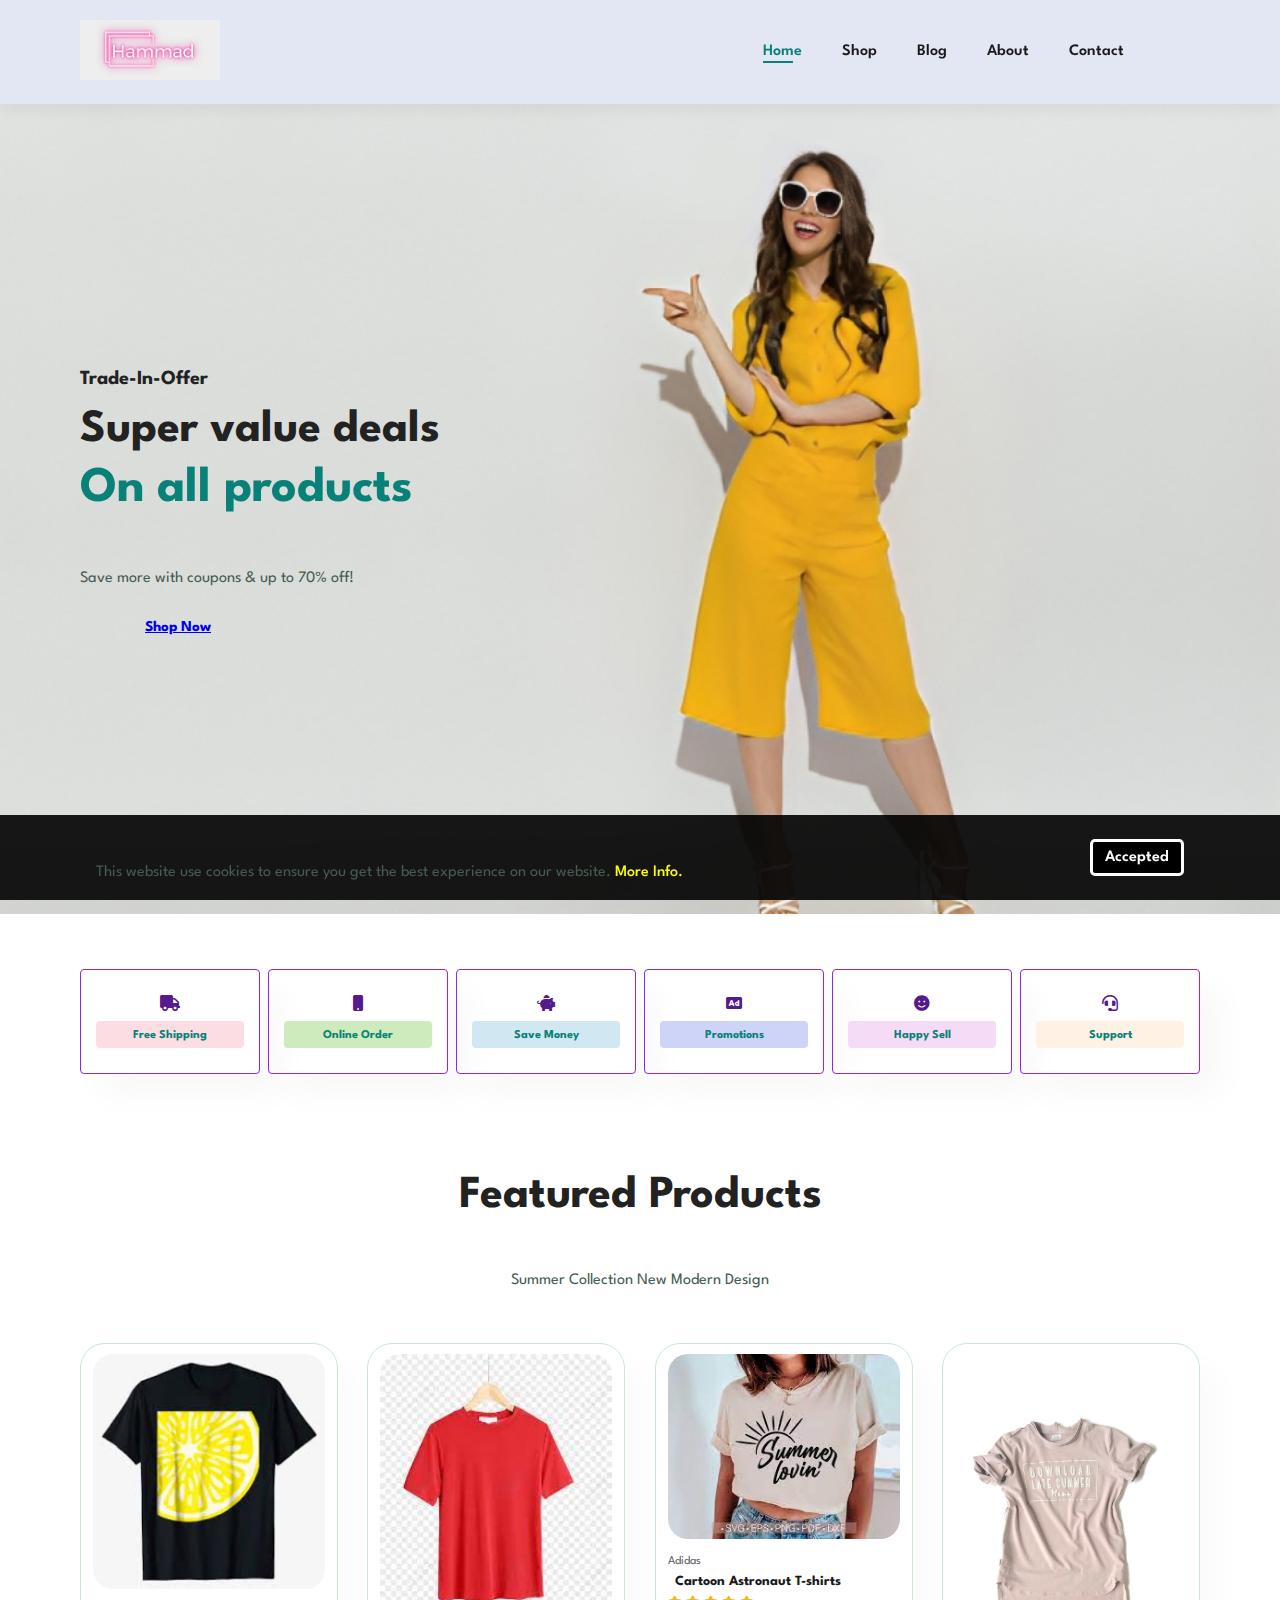
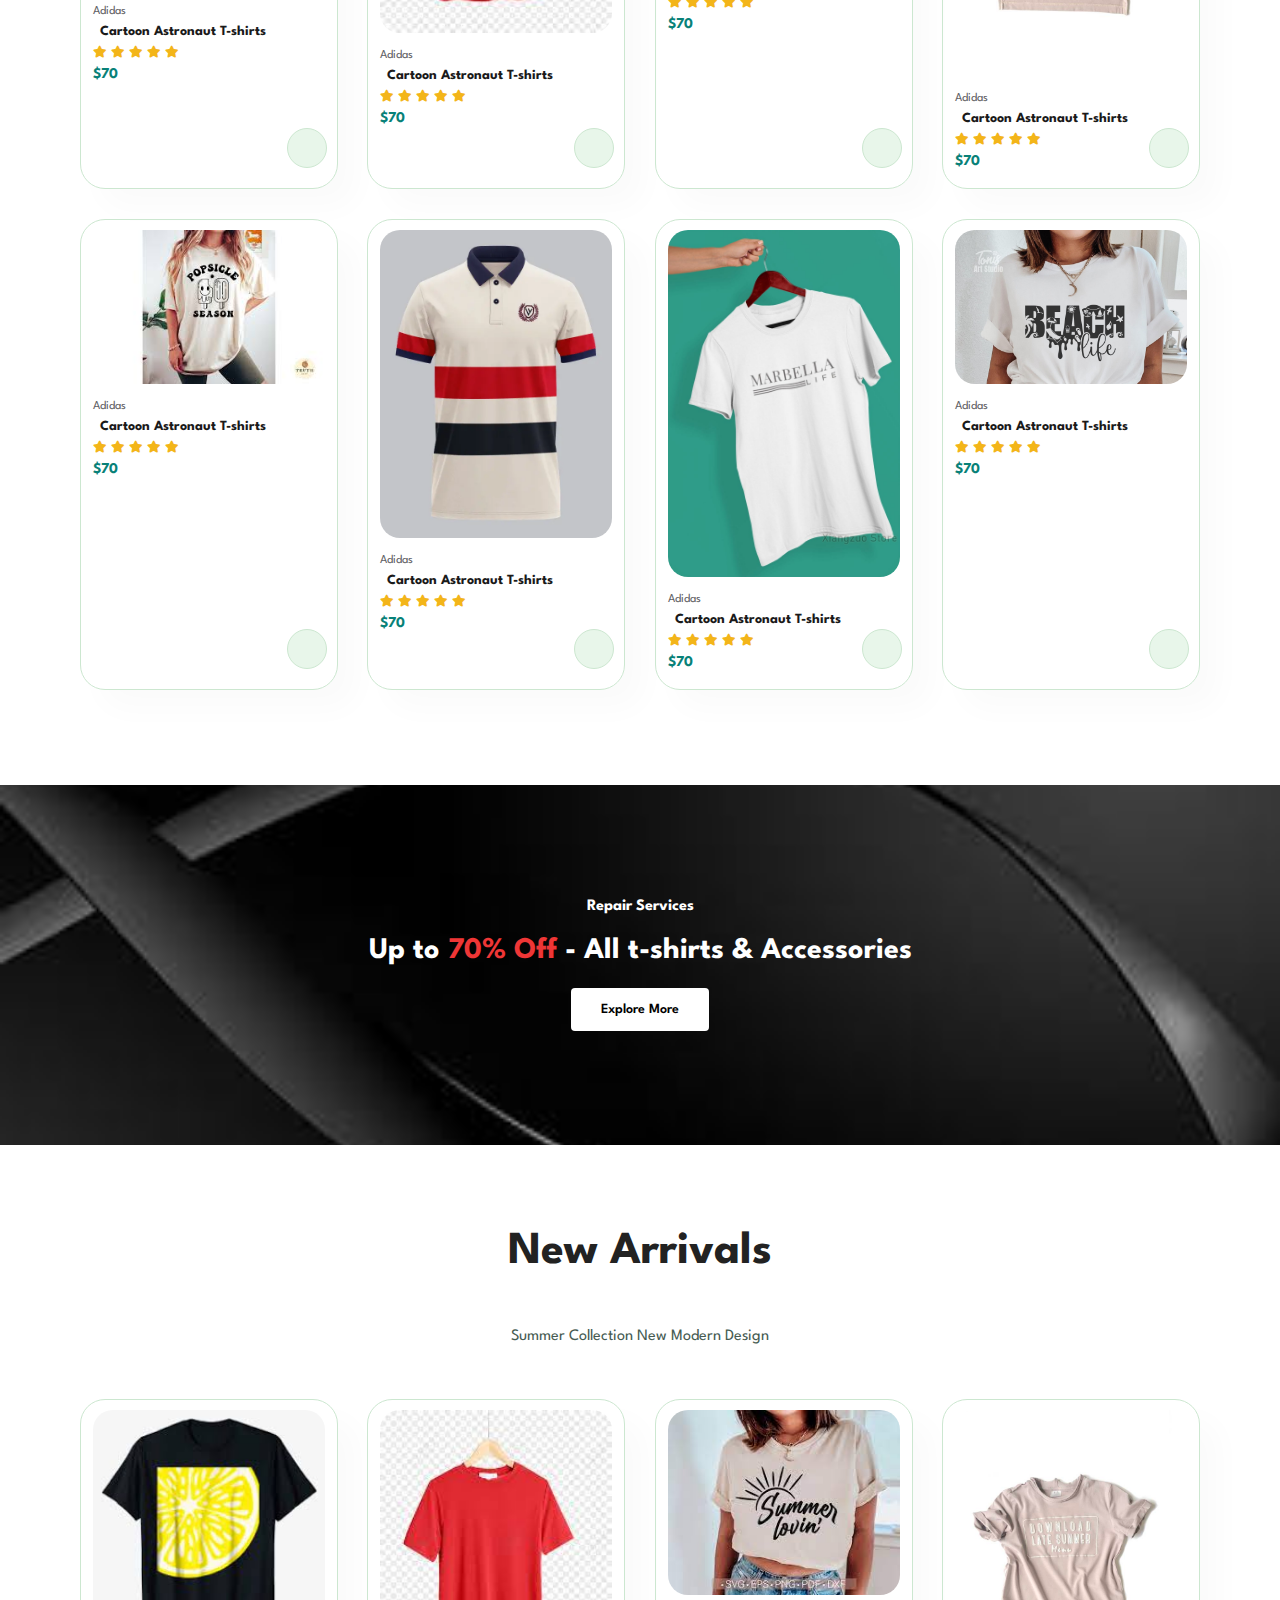
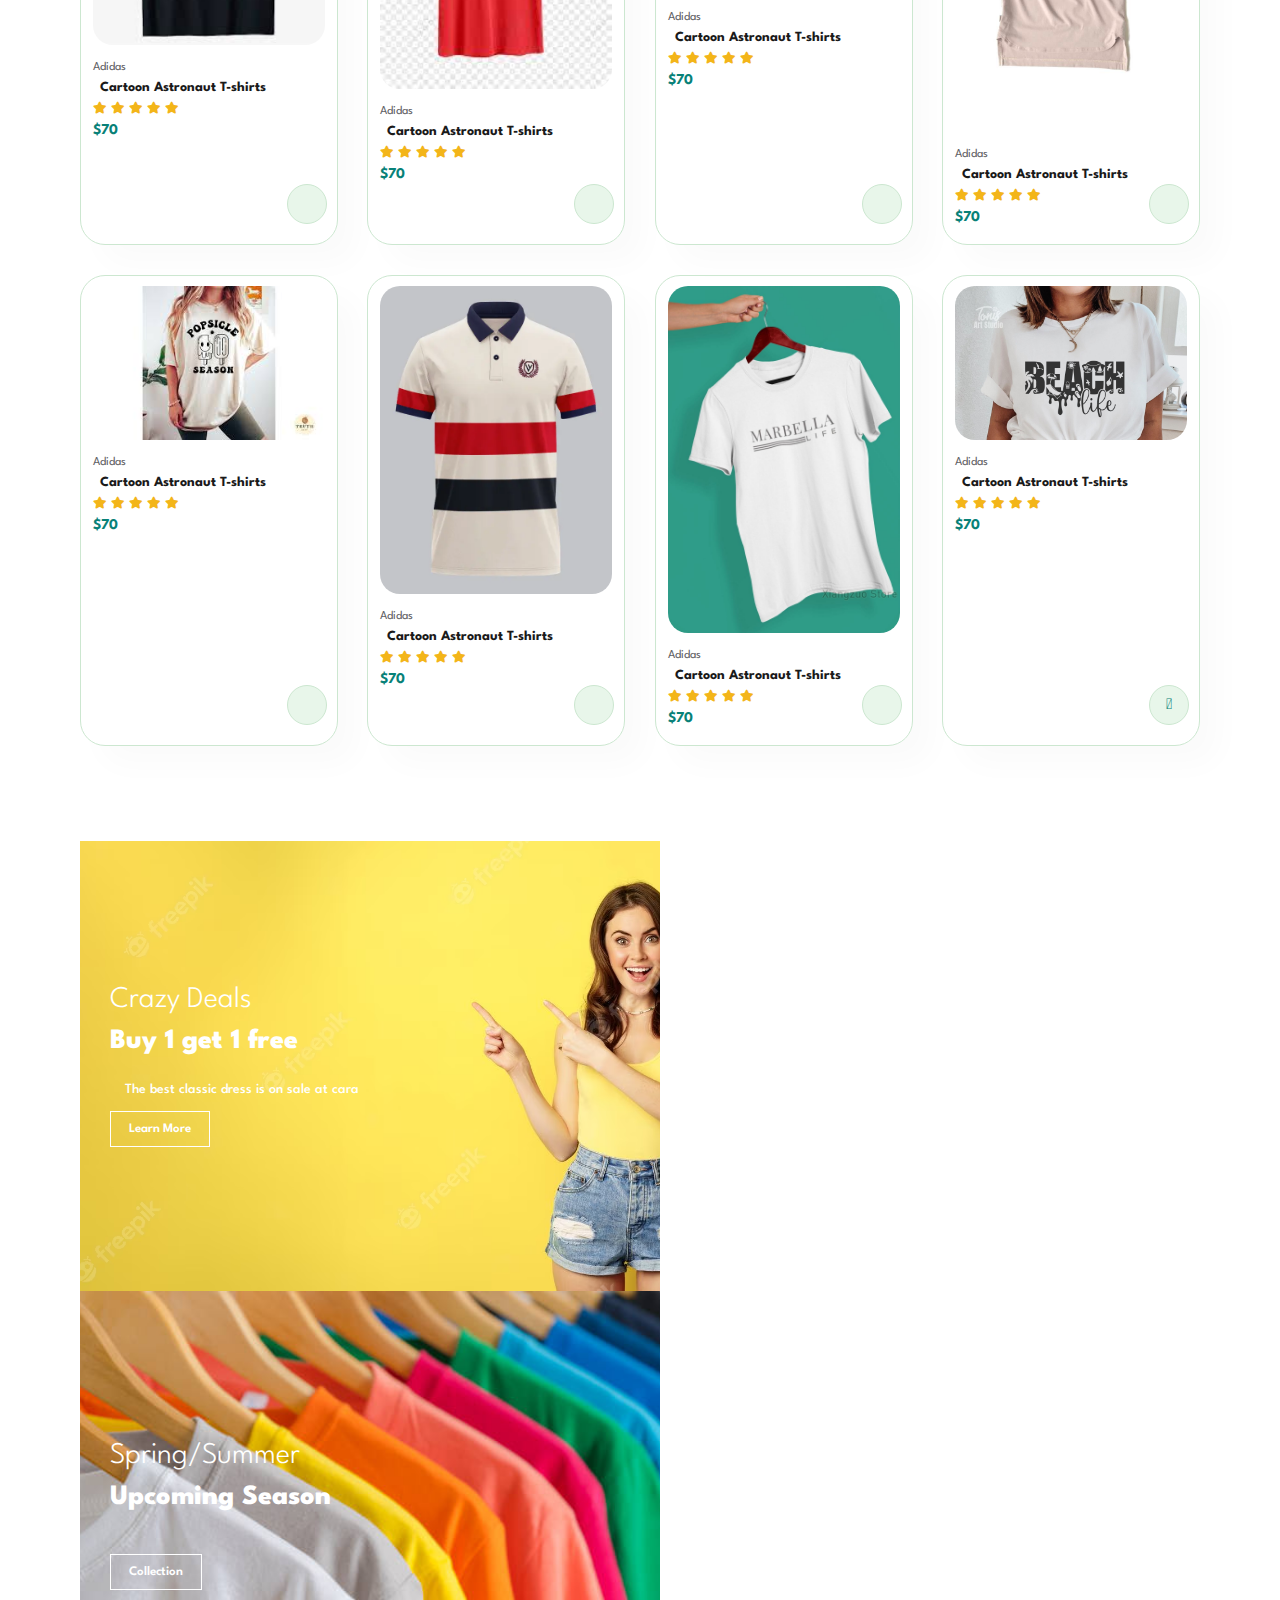
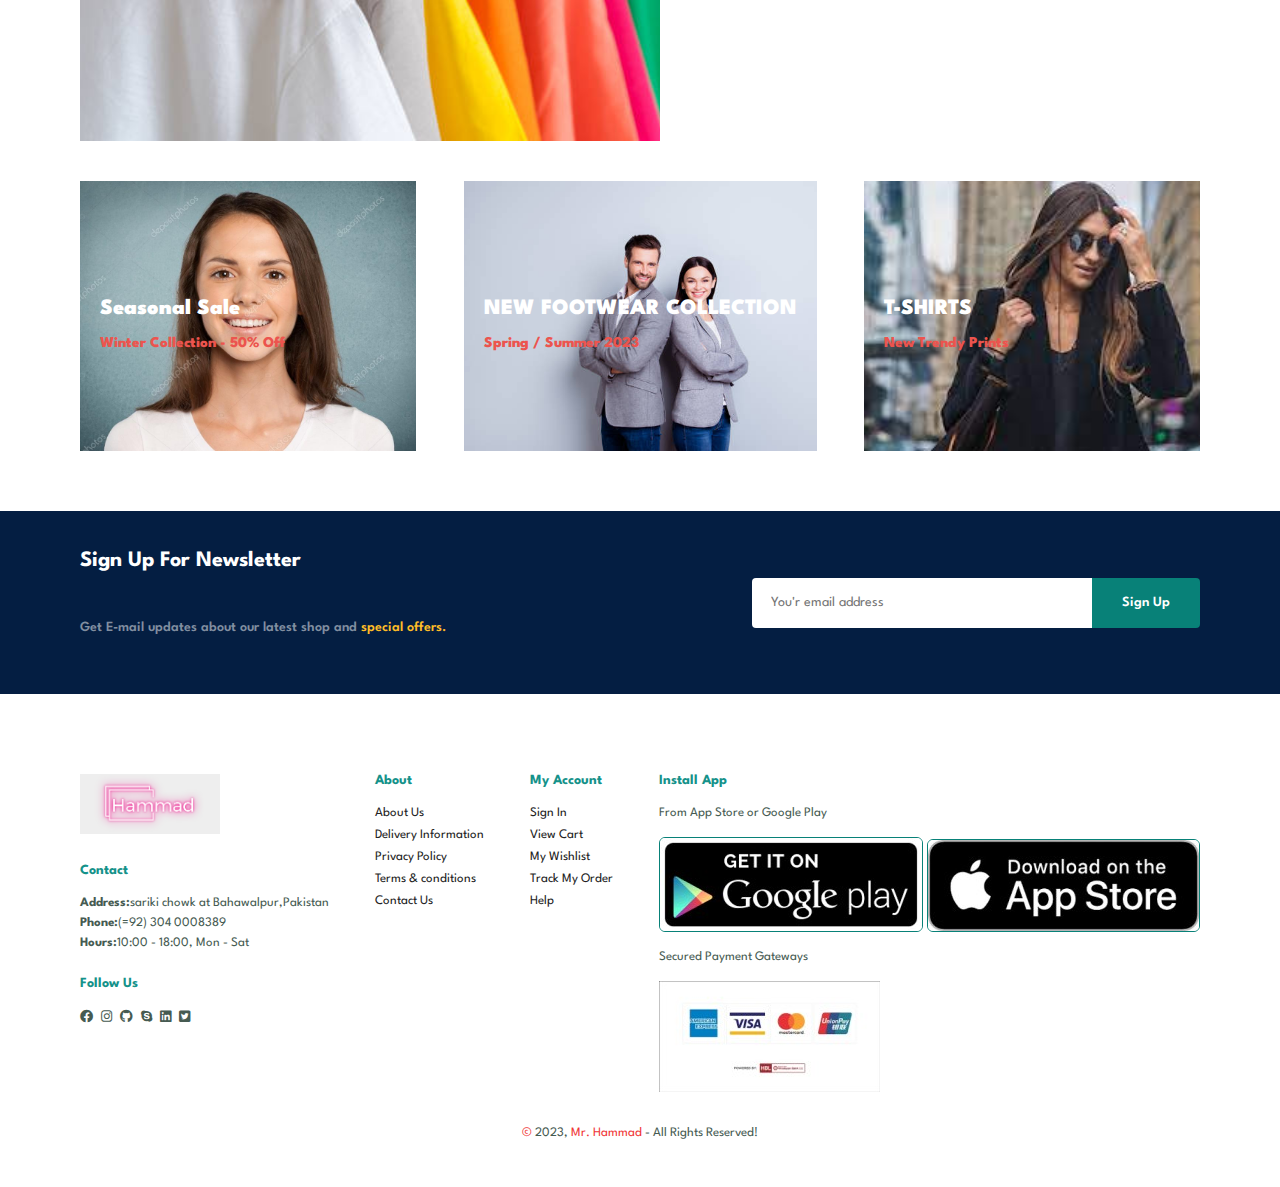
==== commit e10302b7: "Update index.html" ====
--- a/index.html
+++ b/index.html
@@ -38,7 +38,7 @@
         <h2>Super value deals</h2>
         <h1> On all products</h1>
         <p>Save more with coupons & up to 70% off! </p>
-        <button>Shop Now</button>
+        <button><a href="shop.html">Shop Now</a></button>
     </section>
 
     <section id="feature" class="section-p1">
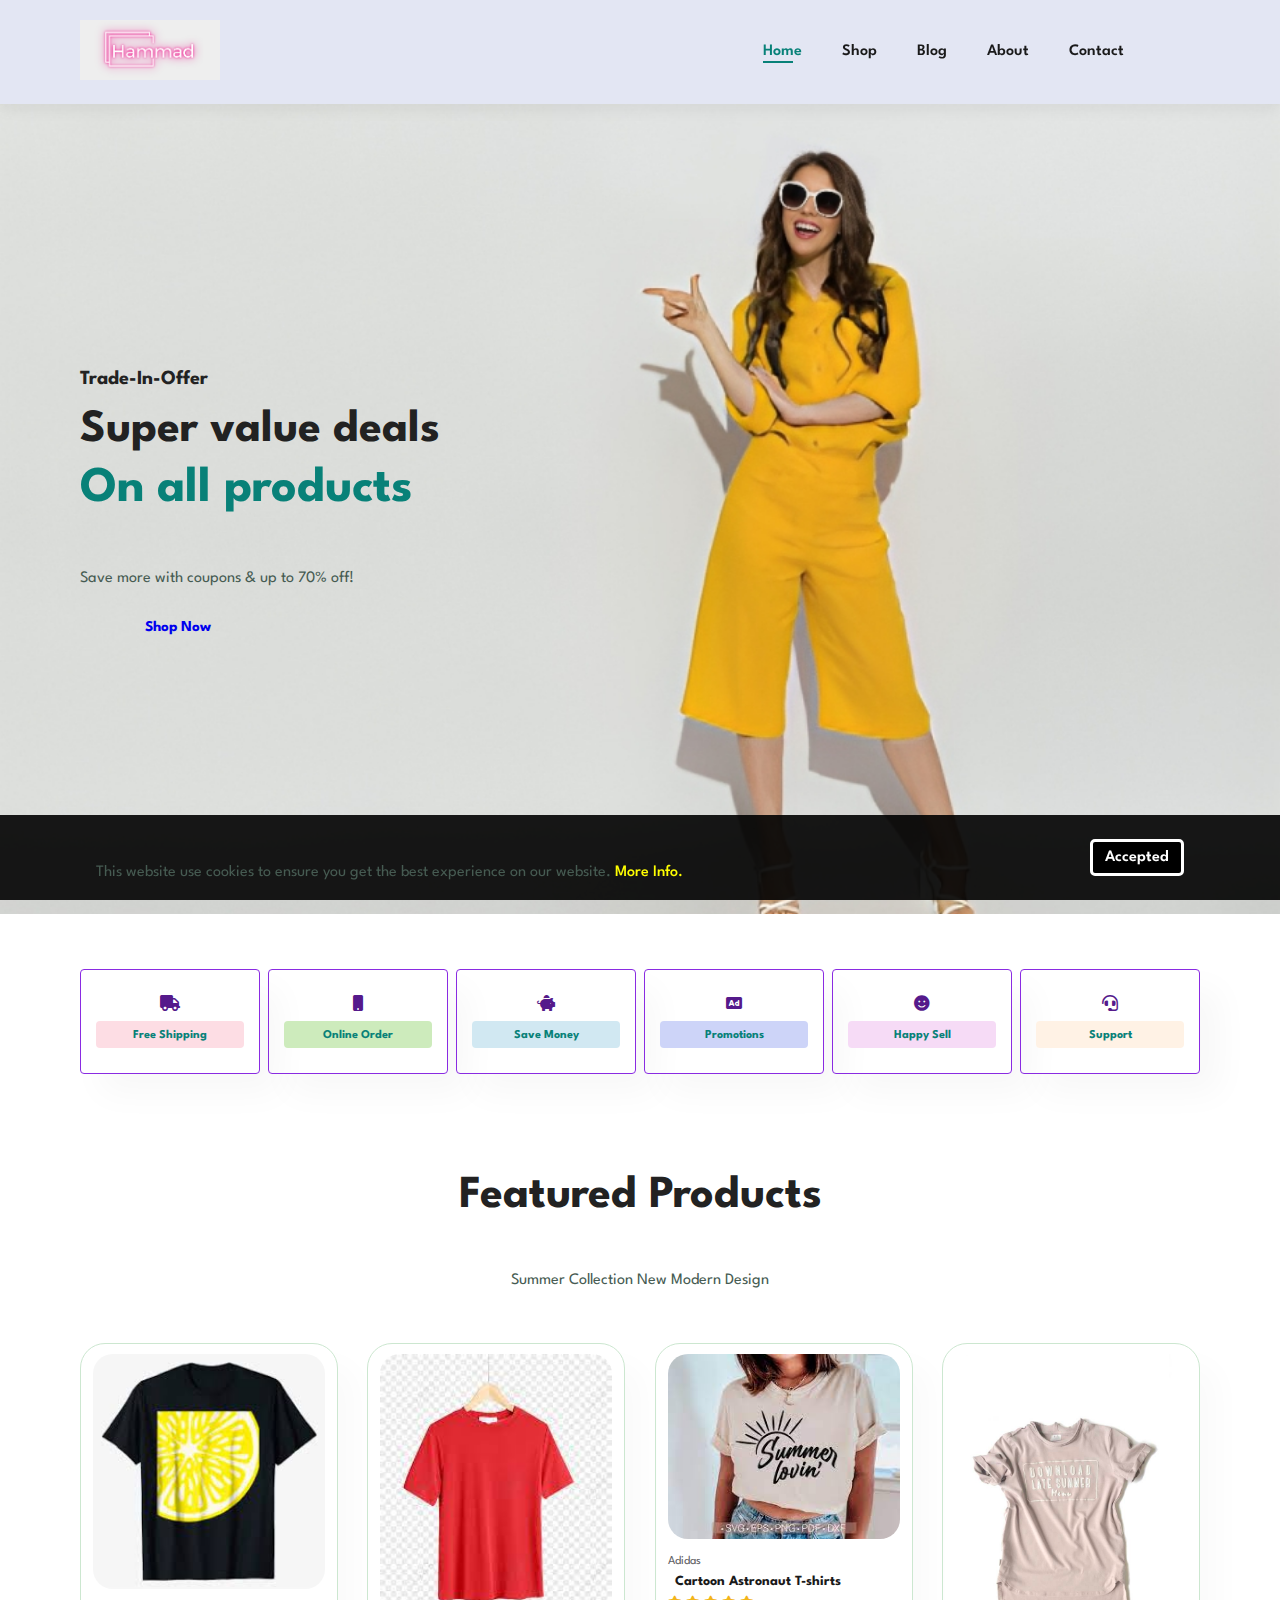
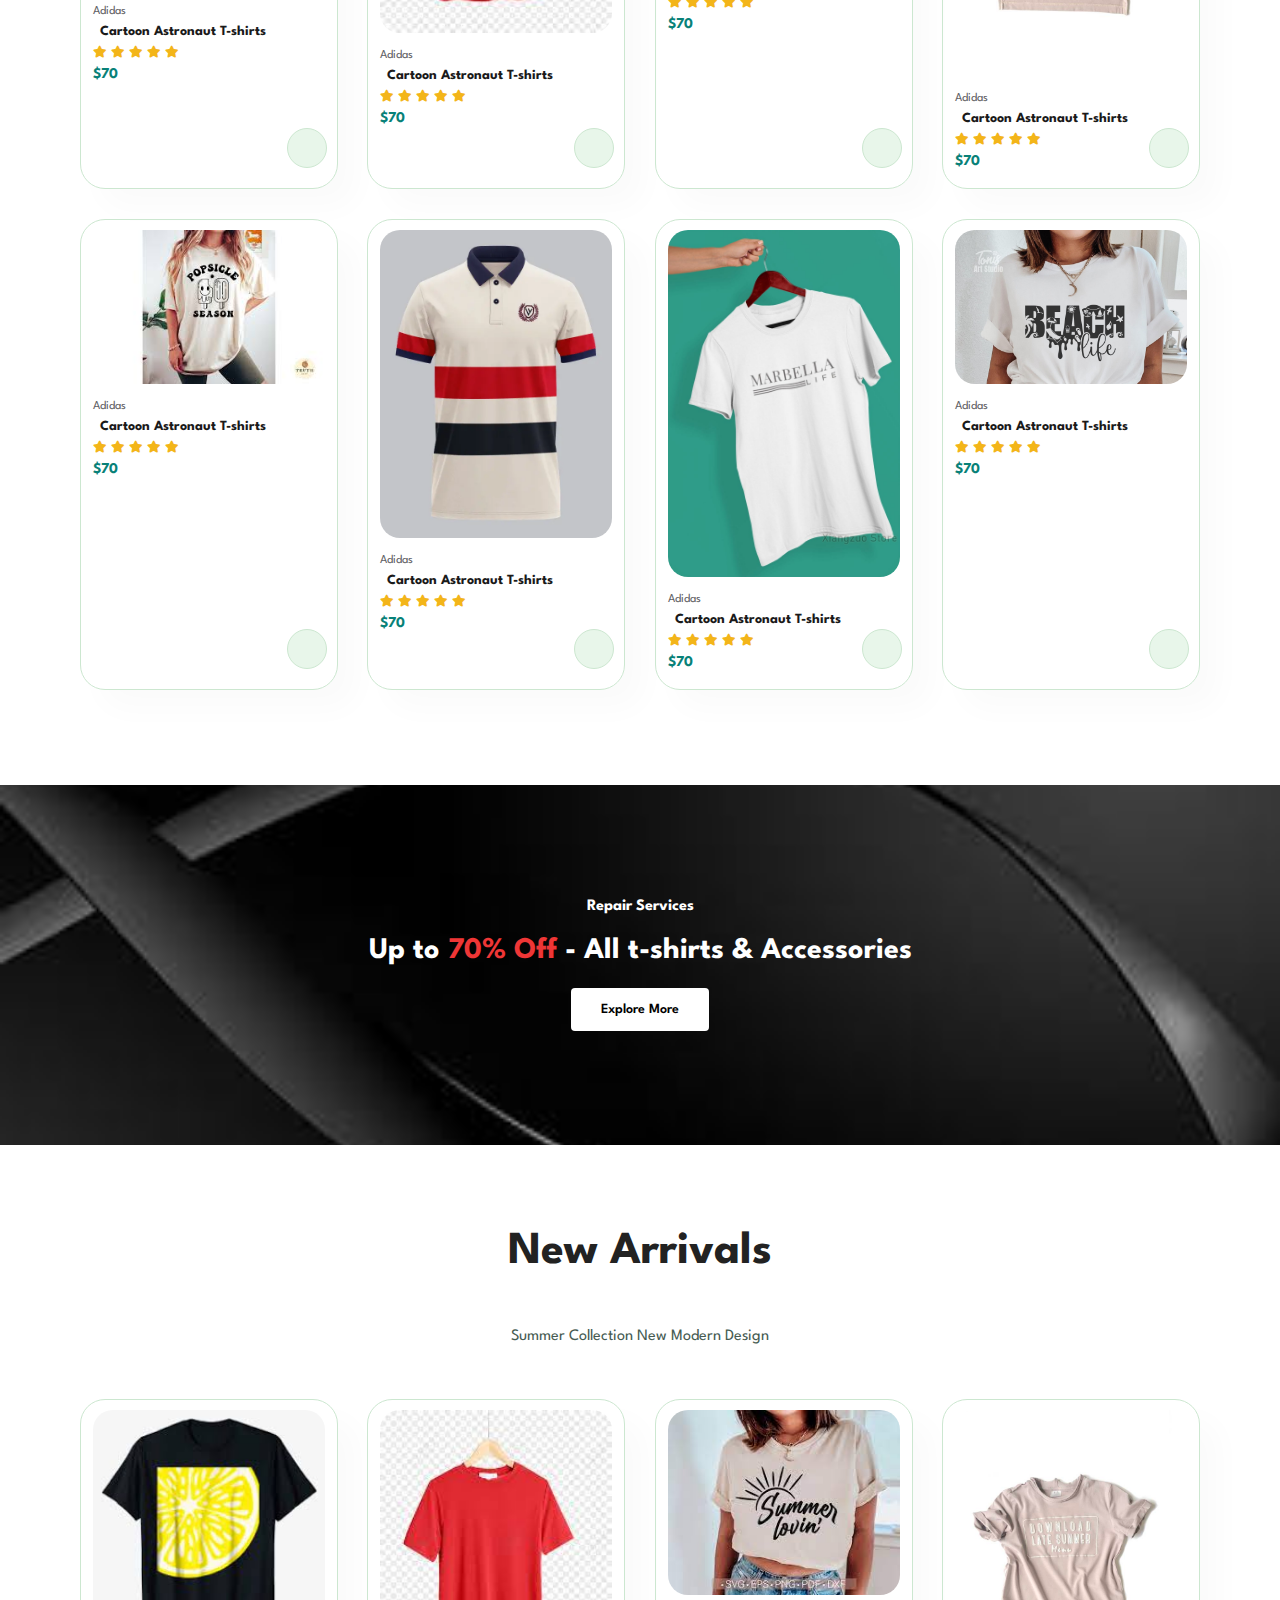
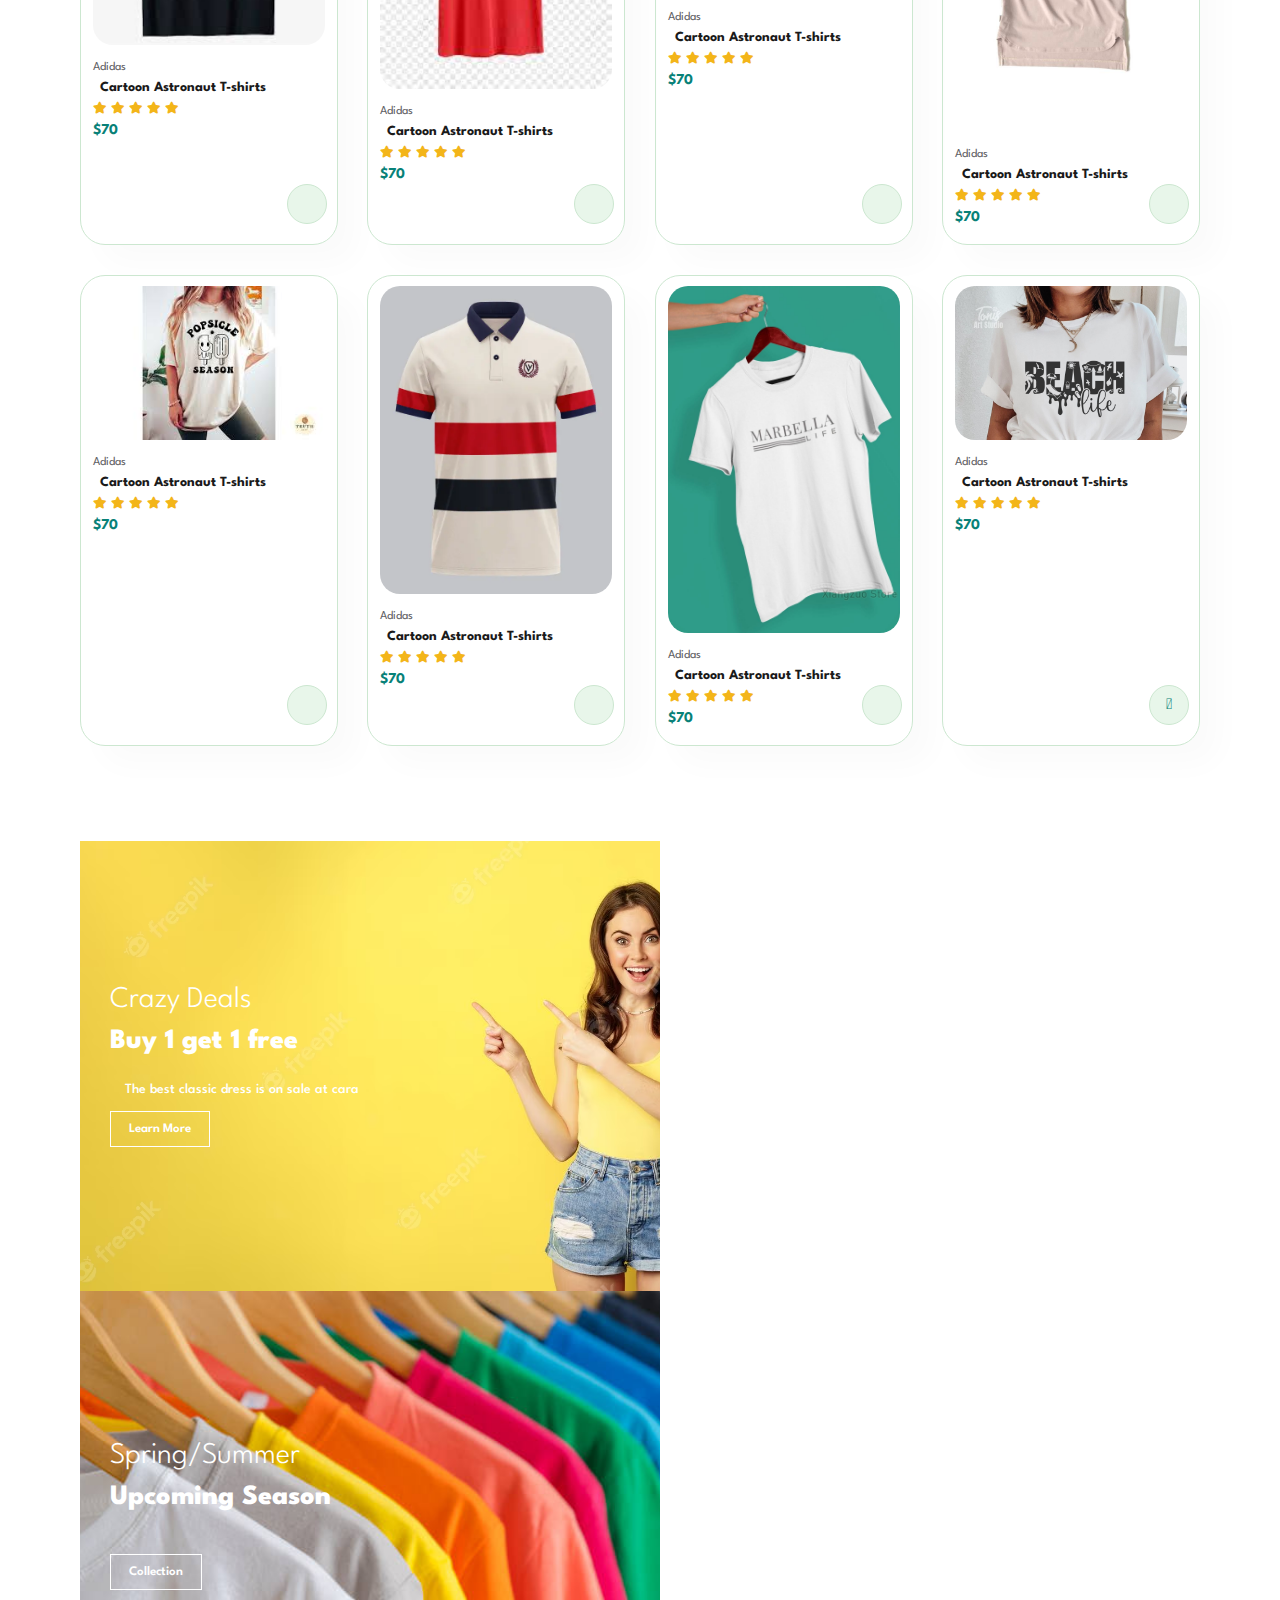
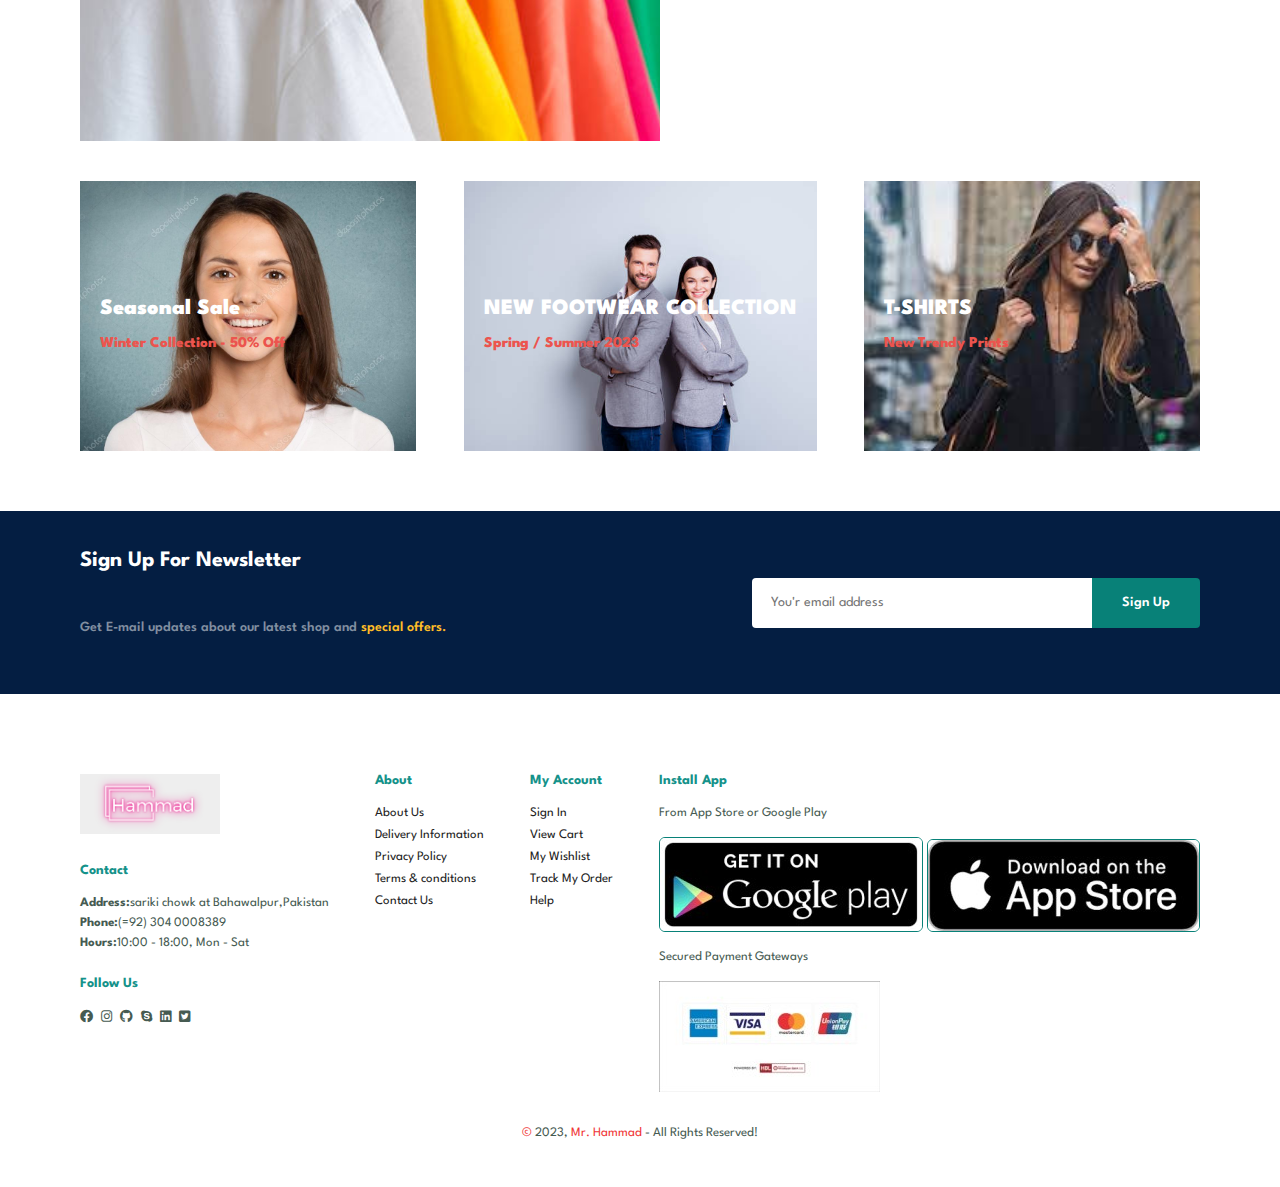
==== commit 0ceff509: "Update index.html" ====
--- a/index.html
+++ b/index.html
@@ -409,7 +409,7 @@
             <h4><span>Follow Us</span></h4>
             <div class="icon">
                 <a href="https://web.facebook.com/profile.php?id=100009660992727"><i class="fab fa-facebook"></i></a>
-                <a href="https://www.instagram.com/mr.hmmaad/"><i class="fab fa-instagram"></i></a>
+                <a href="https://www.instagram.com/mr.humad/"><i class="fab fa-instagram"></i></a>
                 <a href="https://github.com/mr-hmmaad889"><i class="fab fa-github"></i></a>
                 <a href="https://join.skype.com/invite/sc6J627X4cLQ"><i class="fab fa-skype"></i></a>
                 <a href="https://www.linkedin.com/in/hammad-mushtaq-5a9738239/"><i class="fab fa-linkedin"></i></a>
--- a/style.css
+++ b/style.css
@@ -163,6 +163,10 @@
     cursor: pointer;
     font-weight: 700;
     font-size: 15px;
+}
+#hero button a{
+    outline: none;
+    text-decoration: none;
 }
 #feature{
     display: flex;
@@ -967,13 +971,16 @@
     padding: 10px;
     font-size: 13px;
 }
-#subtotal .button{
+#subtotal button{
     background-color: #088178;
-    color: #fff;
+    color: white;
     padding: 12px 20px;
     border: none;
+    cursor: pointer;
+}
+#subtotal button a{
     outline: none;
-    cursor: pointer;
+    text-decoration: none;
 }
 
 
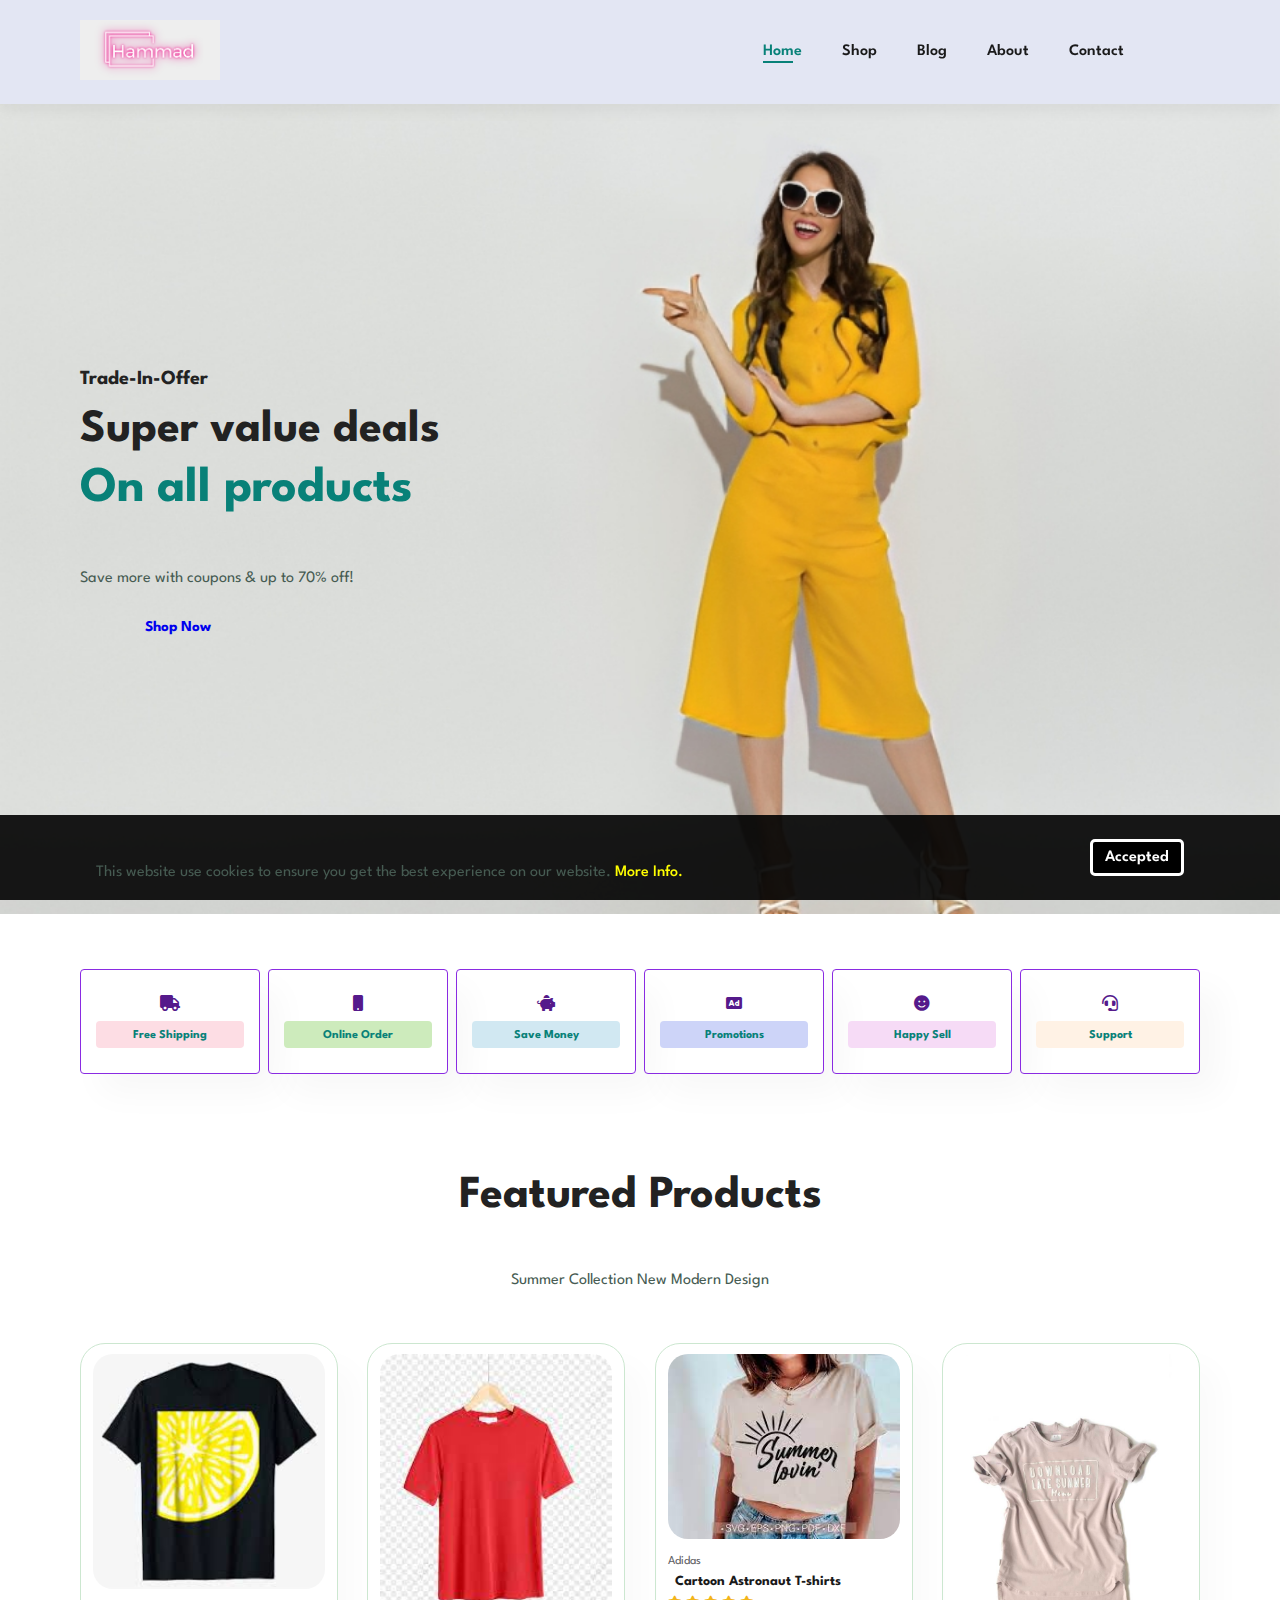
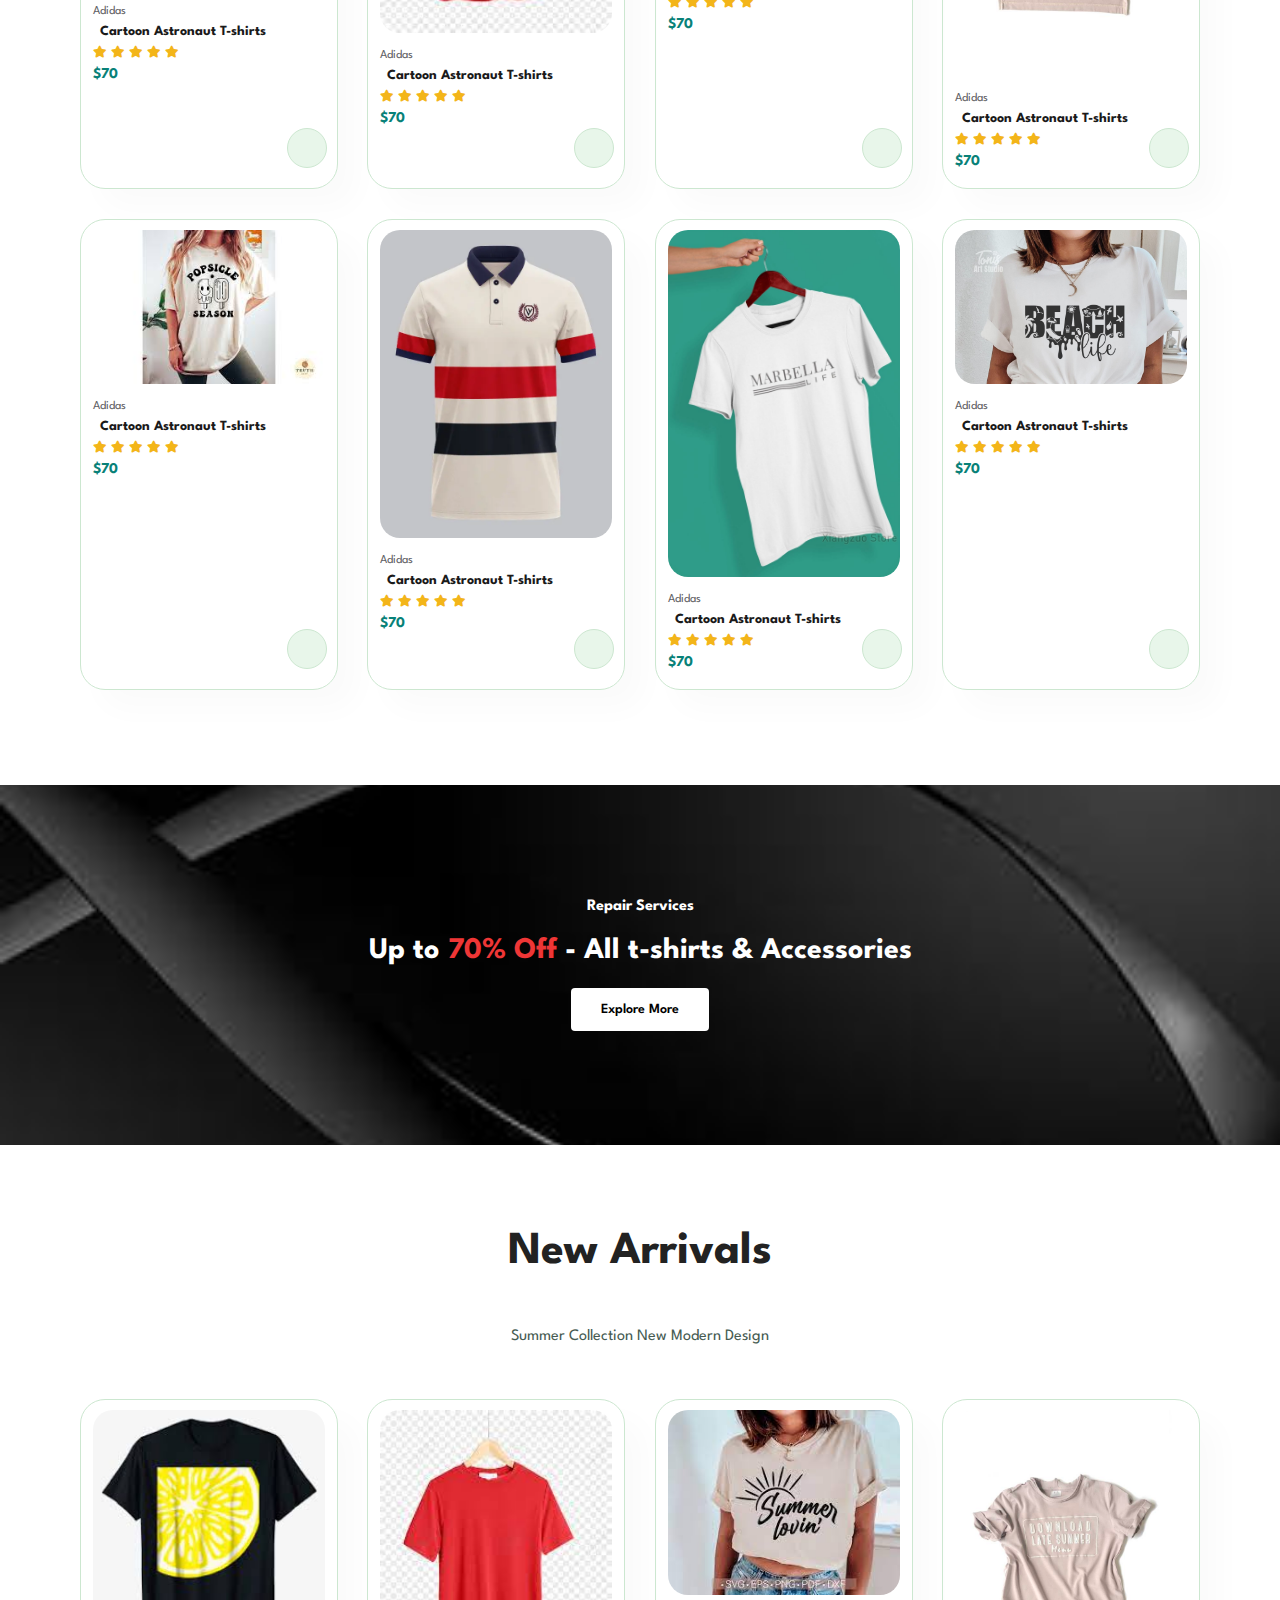
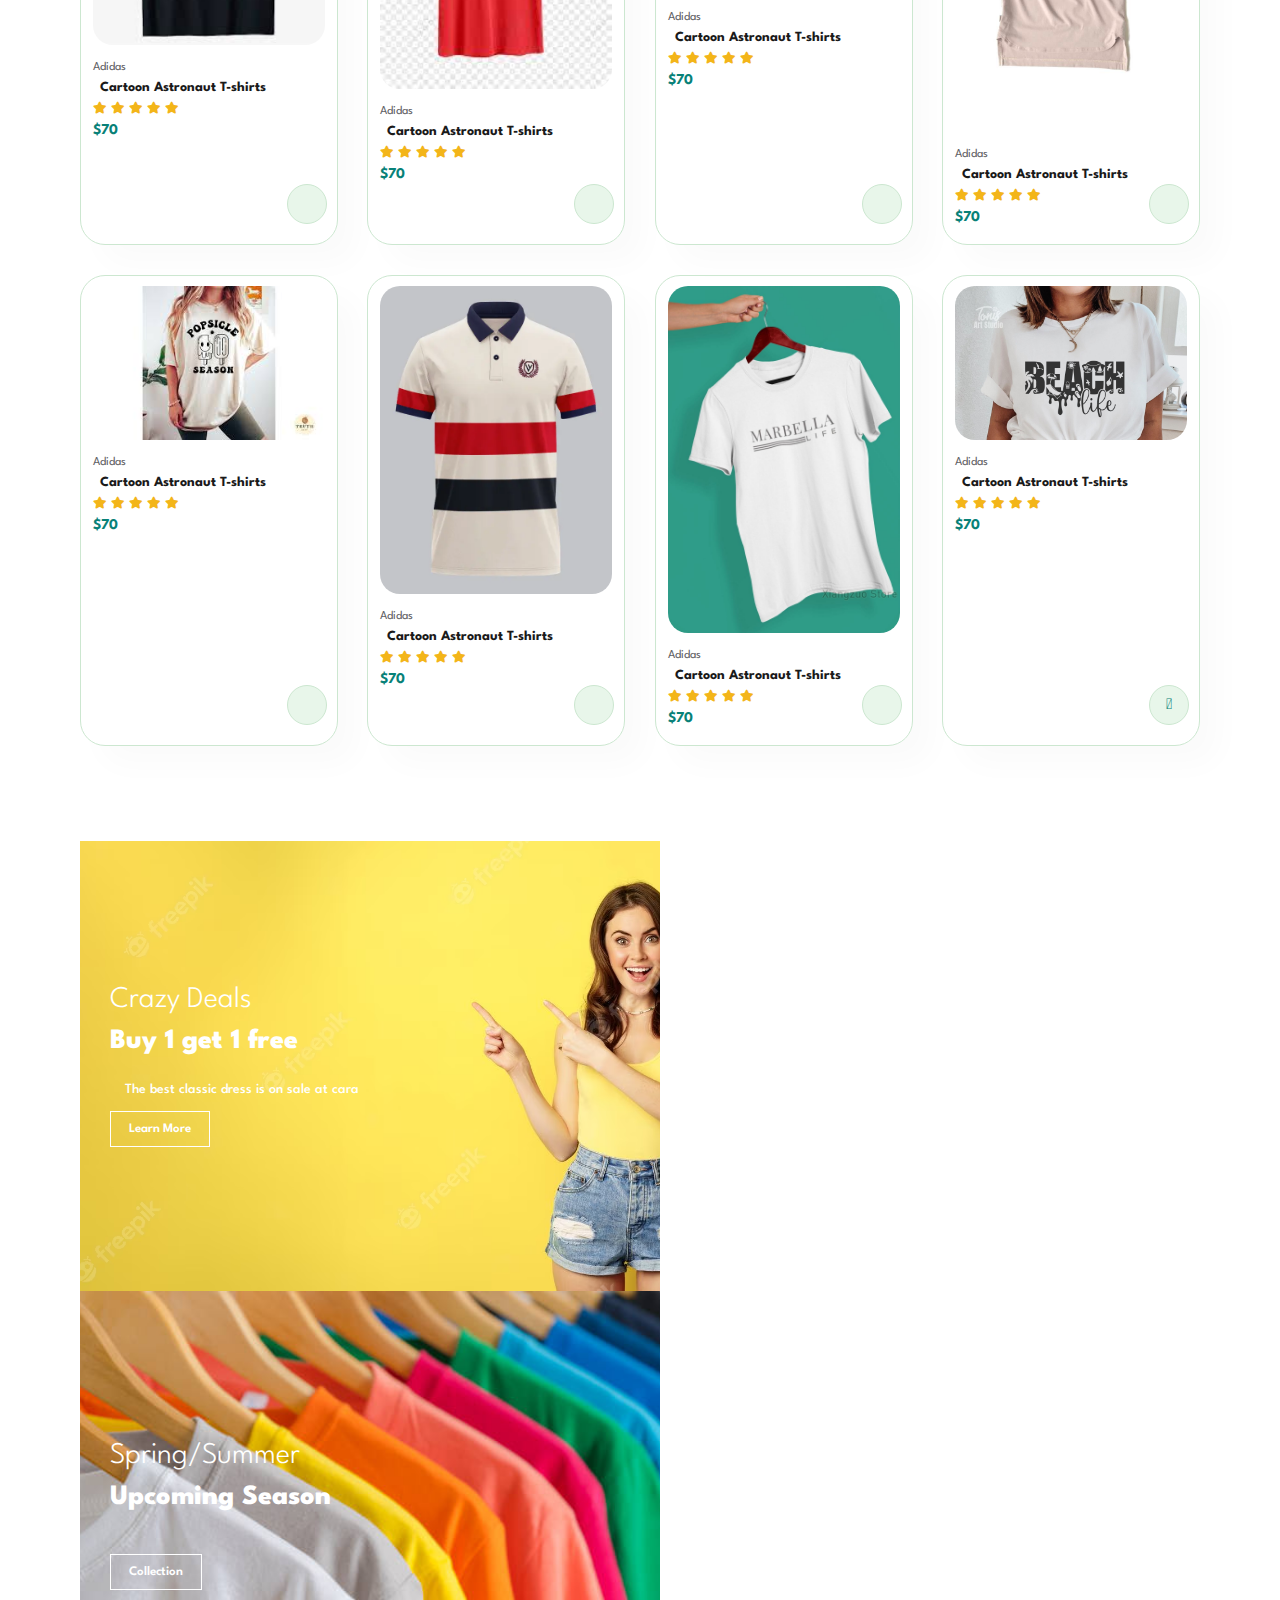
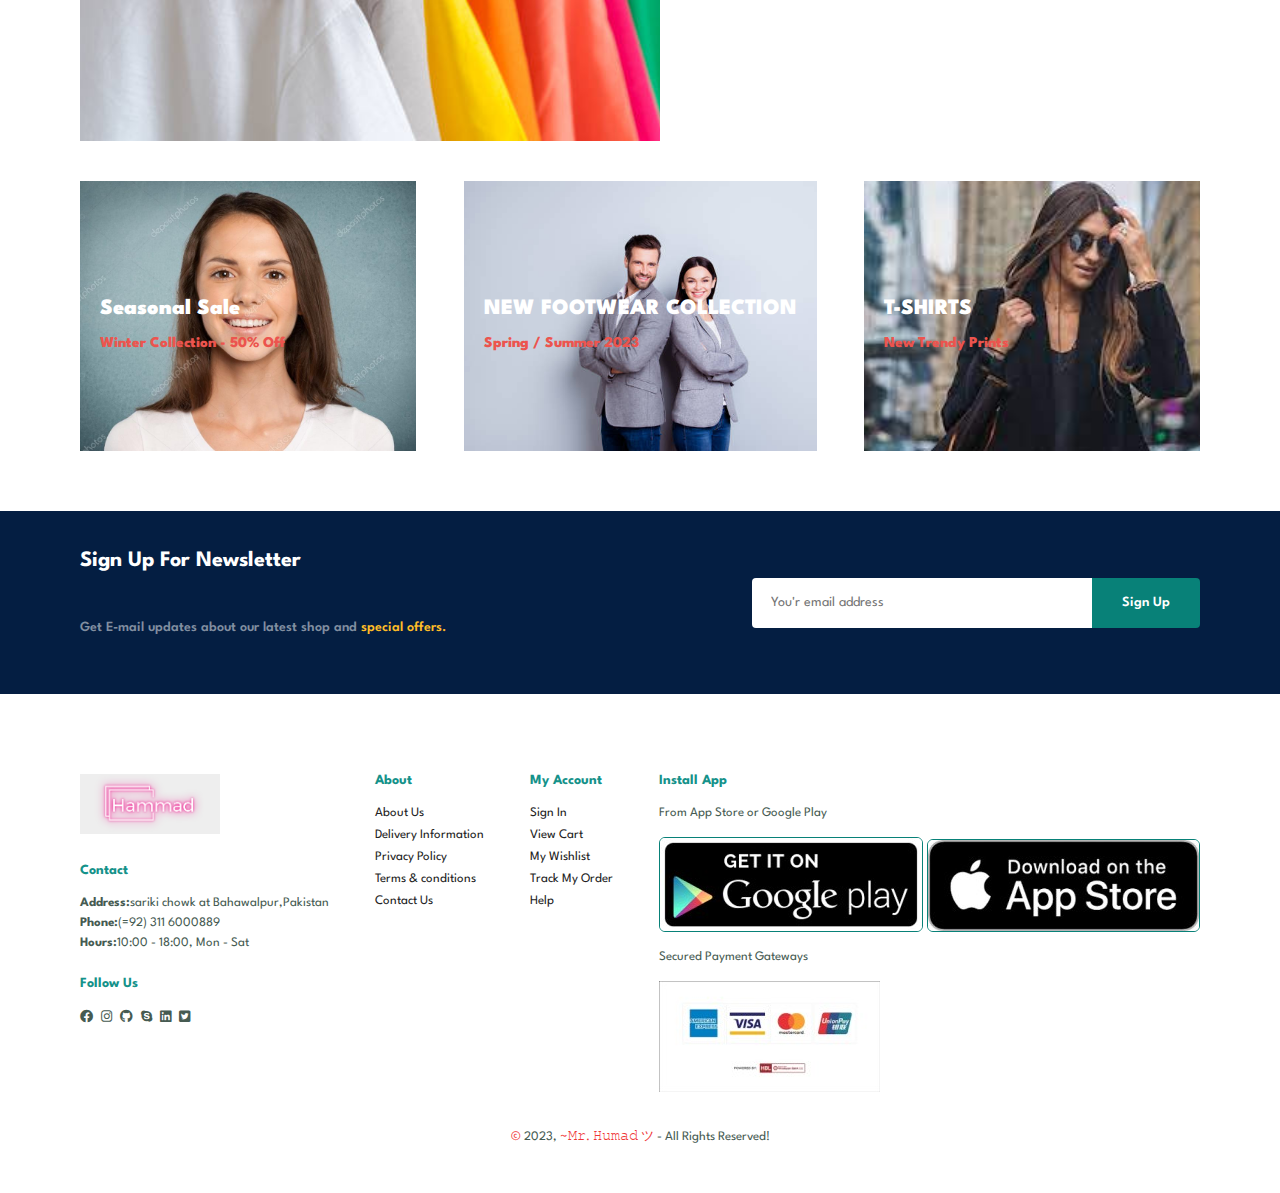
==== commit 986c1e88: "Update index.html" ====
--- a/index.html
+++ b/index.html
@@ -403,7 +403,7 @@
         <img class="logo" src="Images/name logo.png" alt="">
         <h4><span>Contact</span></h4>
         <p><strong>Address:</strong>sariki chowk at Bahawalpur,Pakistan</p>
-        <p><strong>Phone:</strong>(=92) 304 0008389</p>
+        <p><strong>Phone:</strong>(=92) 311 6000889</p>
         <p><strong>Hours:</strong>10:00 - 18:00, Mon - Sat</p>
         <div class="follow">
             <h4><span>Follow Us</span></h4>
@@ -445,7 +445,8 @@
     </div>
 
     <div class="copyright">
-        <p> <span>©</span> 2023, <span>Mr. Hammad</span> - All Rights Reserved!</p>
+        <p> <span>©</span> 2023, <span>~𝙼𝚛. 𝙷𝚞𝚖𝚊𝚍 ツ
+</span> - All Rights Reserved!</p>
     </div>
 
 </footer>
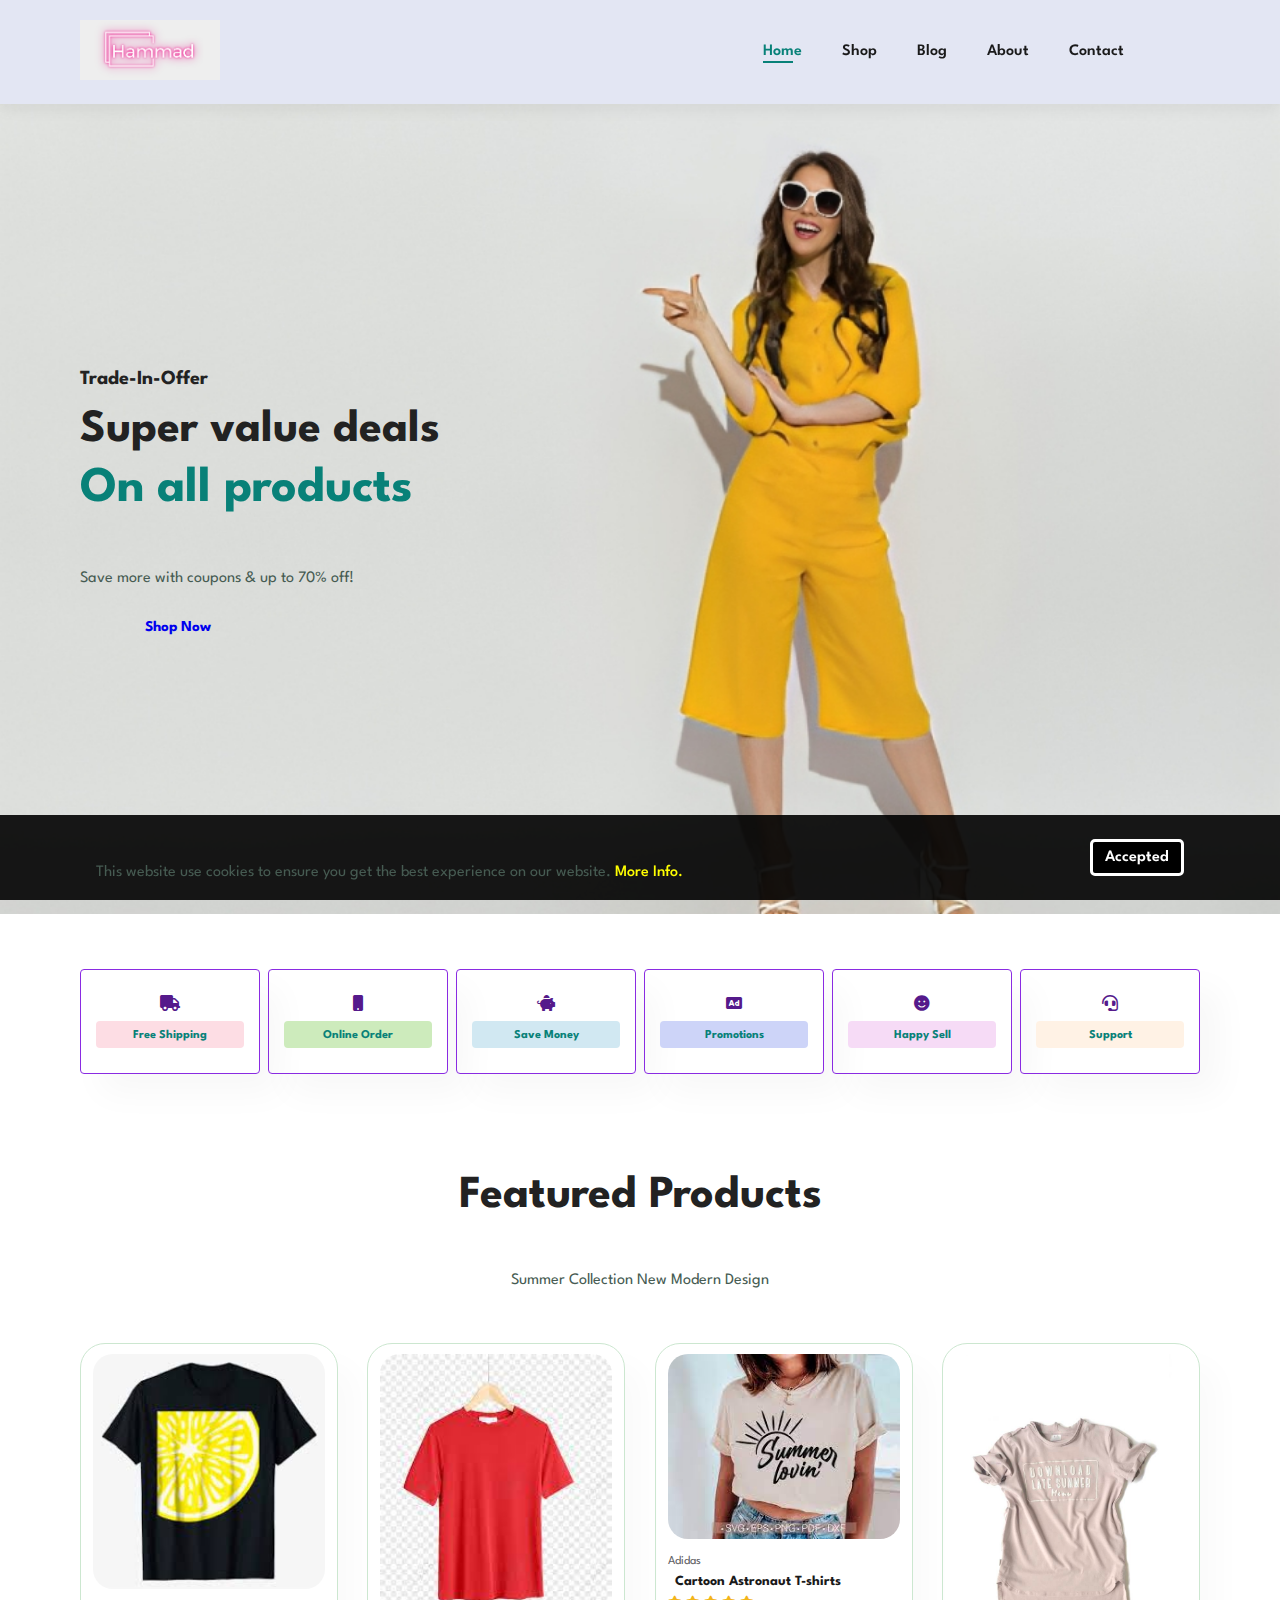
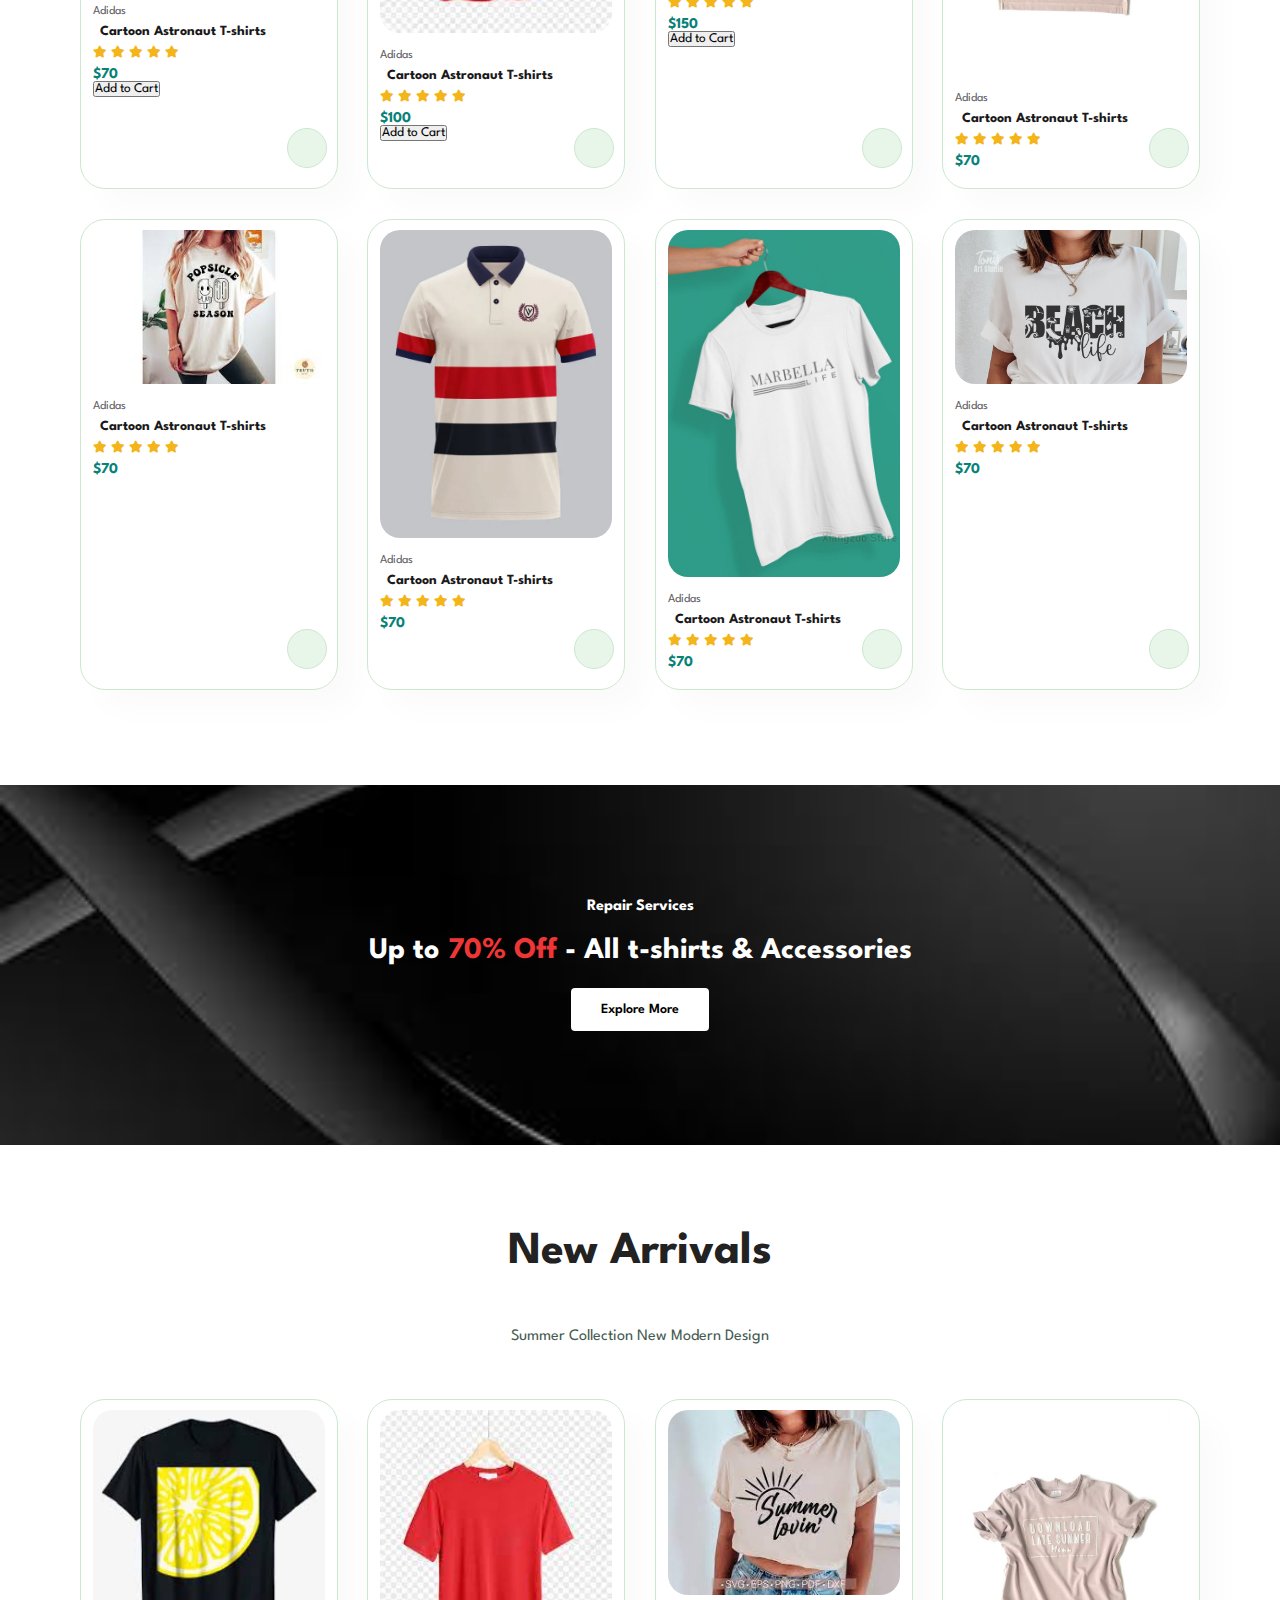
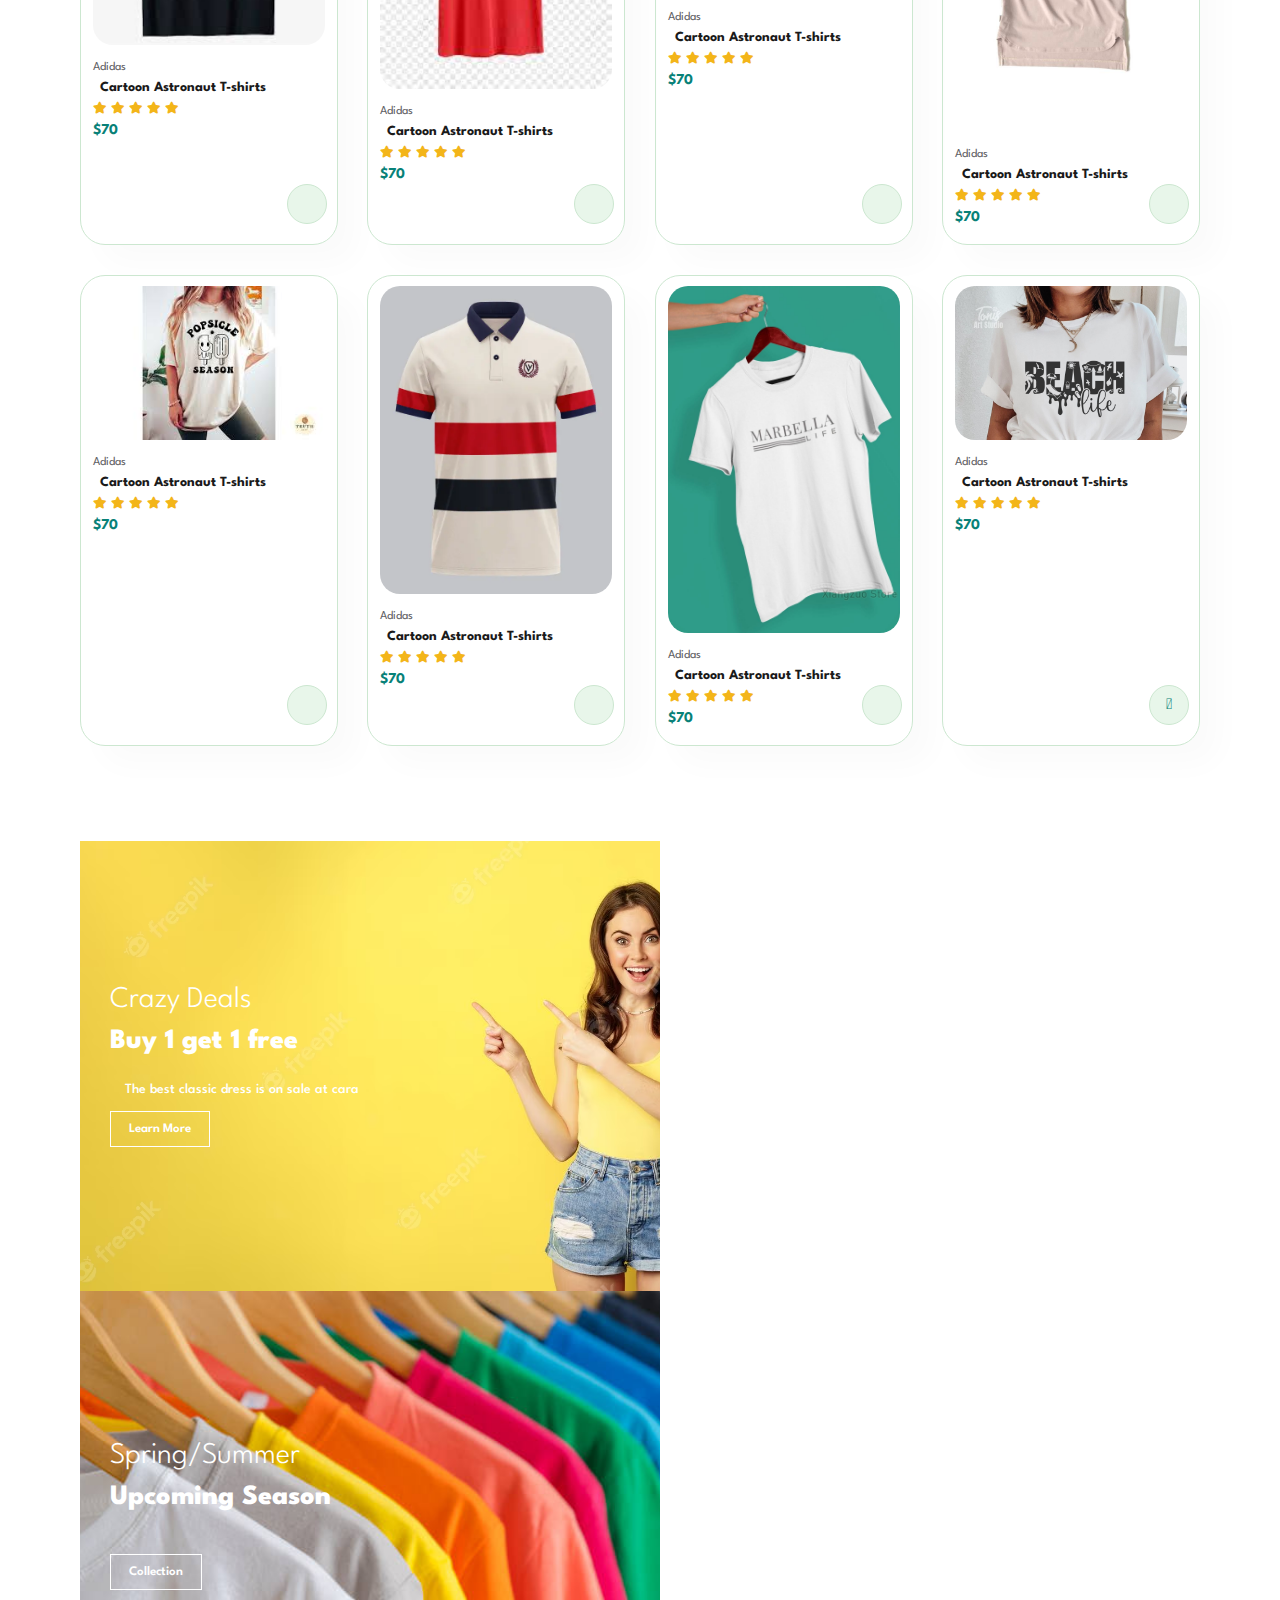
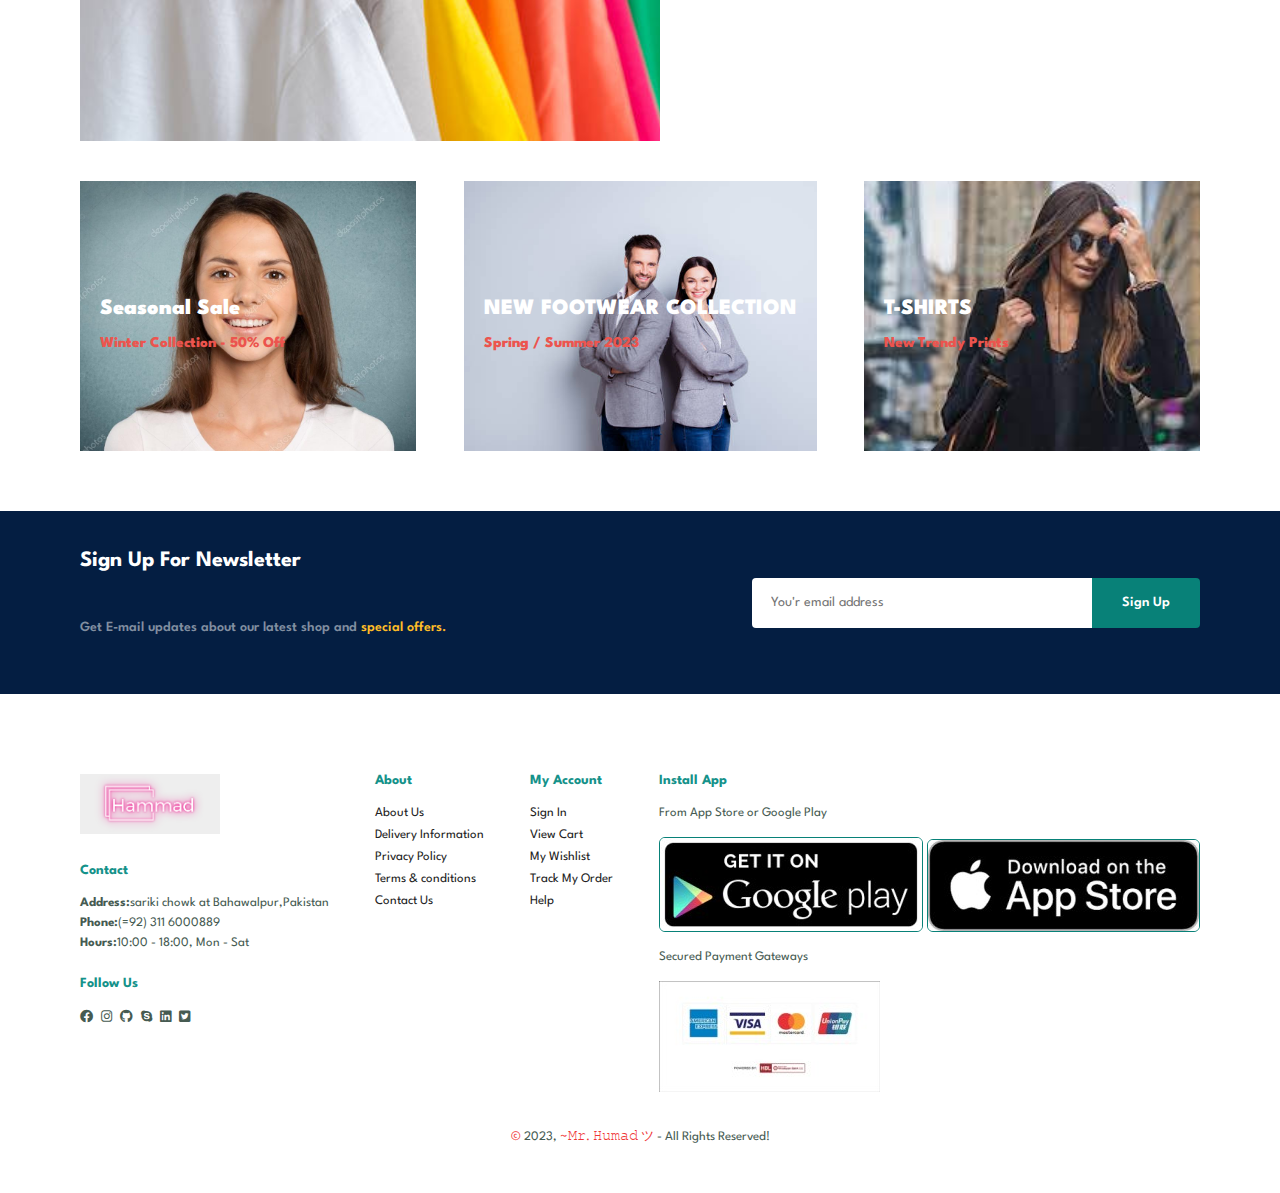
==== commit 8b51294b: "Update index.html" ====
--- a/index.html
+++ b/index.html
@@ -85,6 +85,7 @@
                         <i class="fas fa-star"></i>
                     </div>
                     <h4>$70</h4>
+                    <button onclick="addToCart('Product Name', 50)">Add to Cart</button>
                 </div>
                 <a href="#"><i class="far
                     l fa-shopping-cart cart"></i></a>
@@ -101,7 +102,8 @@
                         <i class="fas fa-star"></i>
                         <i class="fas fa-star"></i>
                     </div>
-                    <h4>$70</h4>
+                    <h4>$100</h4>
+                    <button onclick="addToCart('Product Name', 50)">Add to Cart</button>
                 </div>
                 <a href="#"><i class="far
                     l fa-shopping-cart cart"></i></a>
@@ -118,7 +120,8 @@
                         <i class="fas fa-star"></i>
                         <i class="fas fa-star"></i>
                     </div>
-                    <h4>$70</h4>
+                    <h4>$150</h4>
+                    <button onclick="addToCart('Product Name', 50)">Add to Cart</button>
                 </div>
                 <a href="#"><i class="far
                     l fa-shopping-cart cart"></i></a>
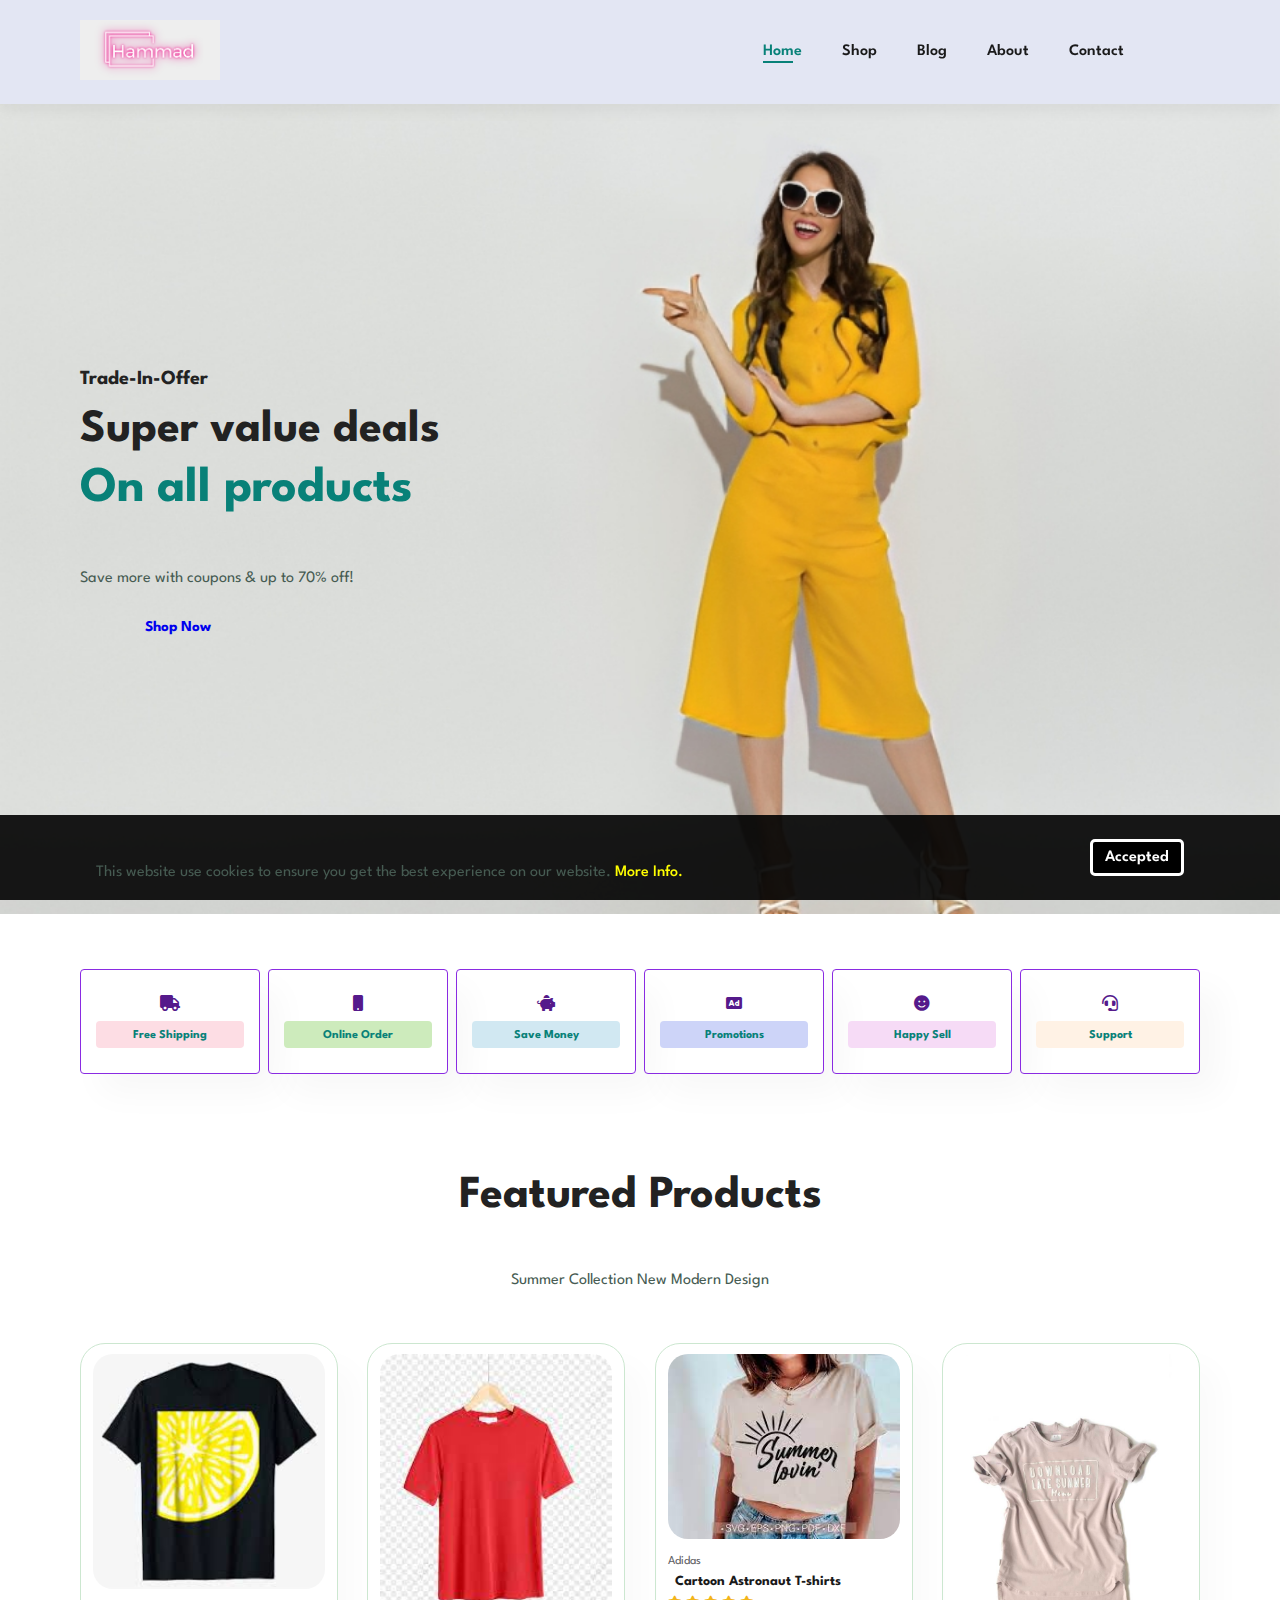
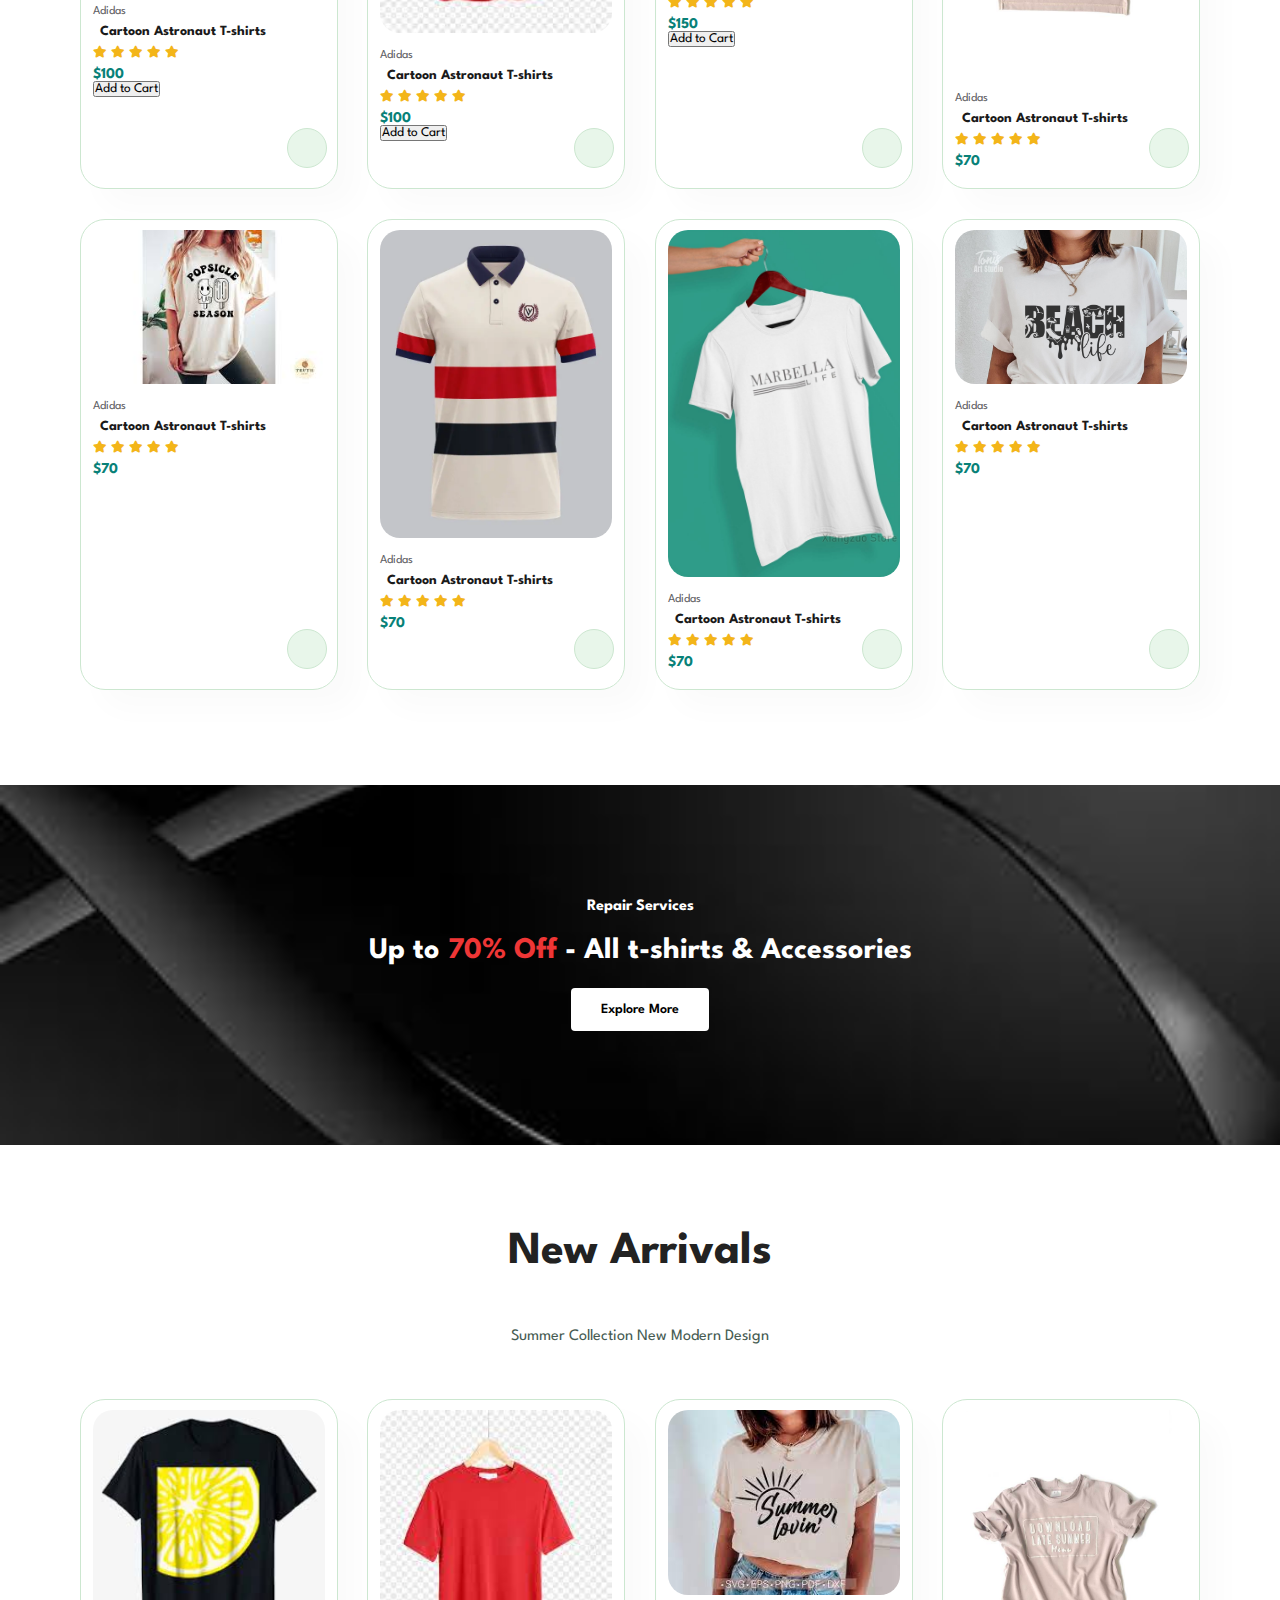
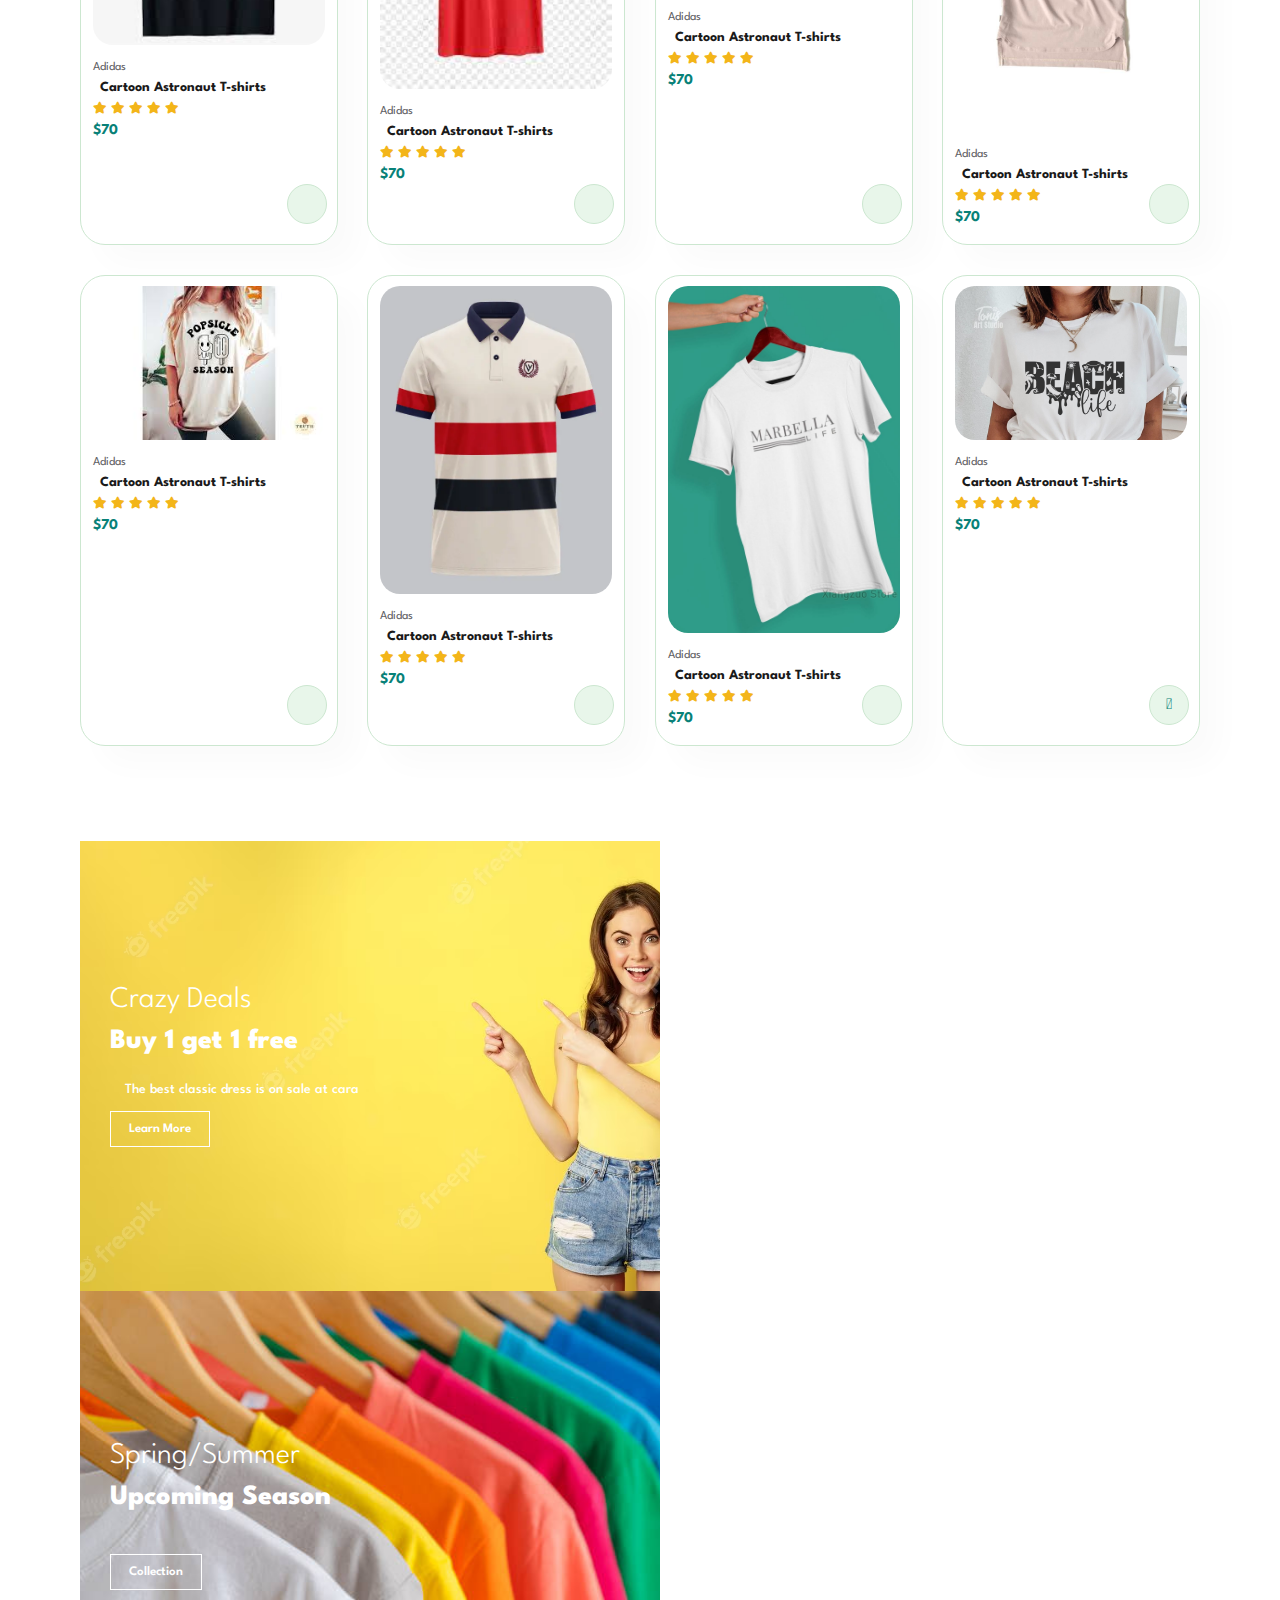
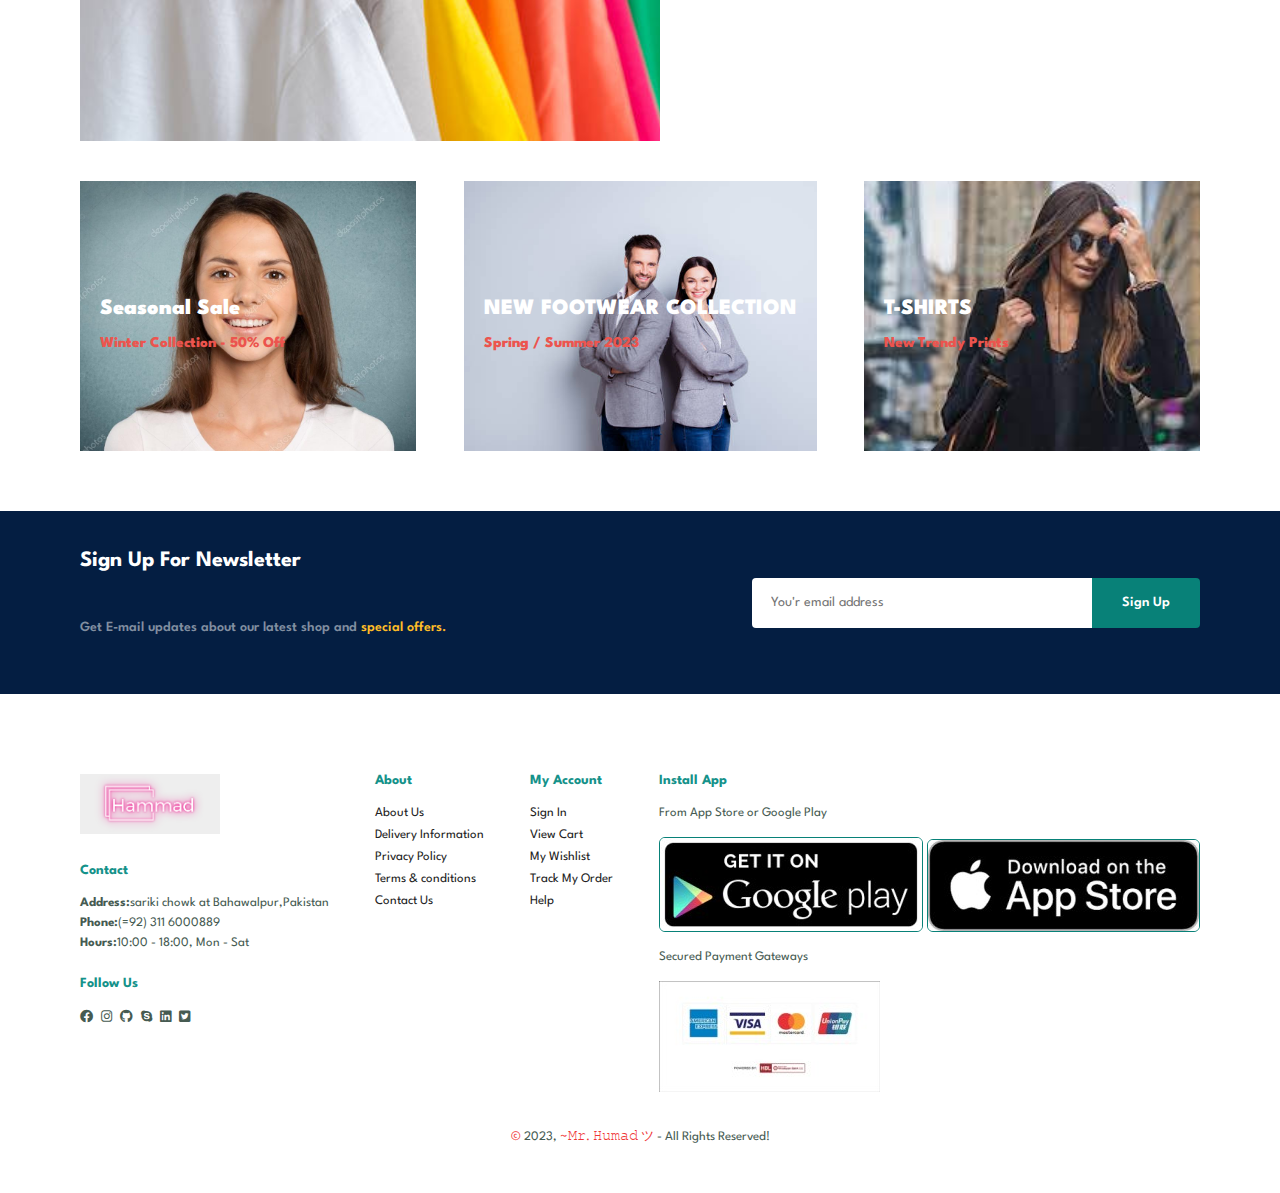
==== commit 4c612ecd: "Update index.html" ====
--- a/index.html
+++ b/index.html
@@ -84,7 +84,7 @@
                         <i class="fas fa-star"></i>
                         <i class="fas fa-star"></i>
                     </div>
-                    <h4>$70</h4>
+                    <h4>$100</h4>
                     <button onclick="addToCart('Product Name', 50)">Add to Cart</button>
                 </div>
                 <a href="#"><i class="far
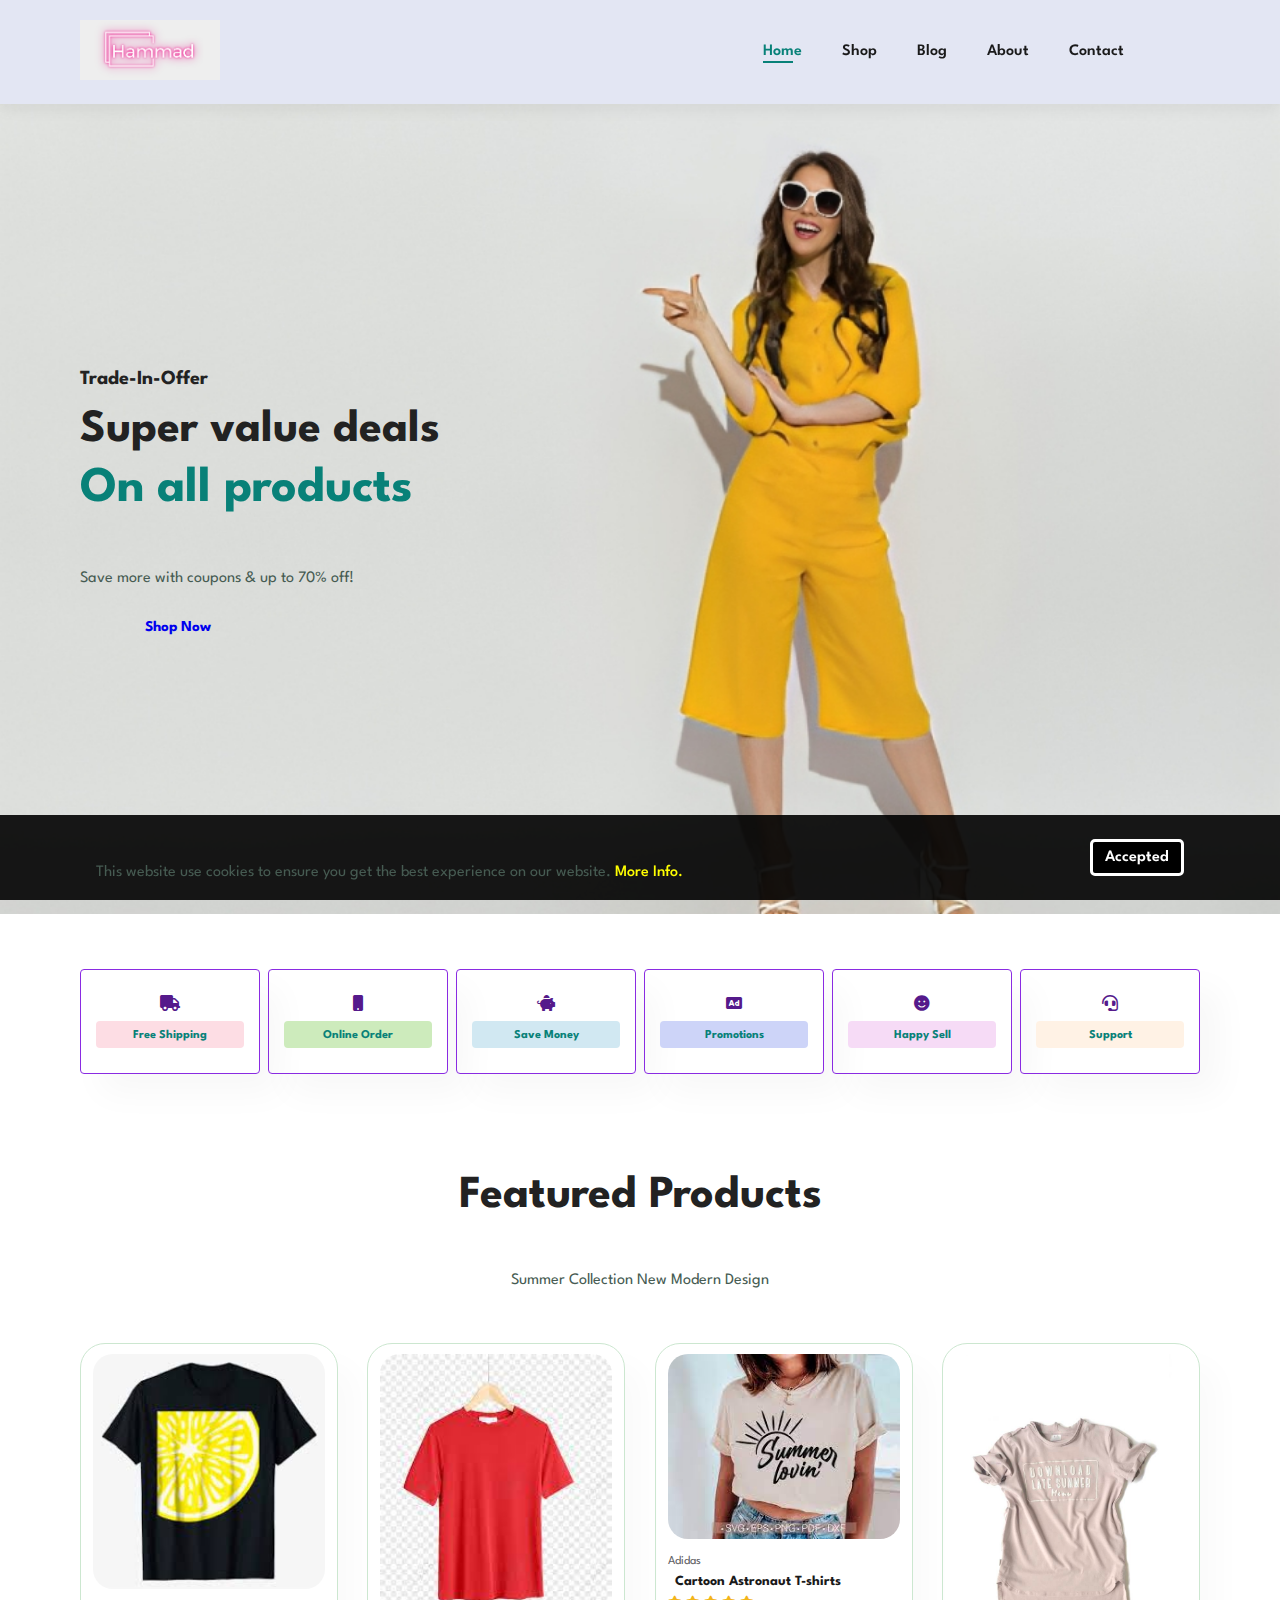
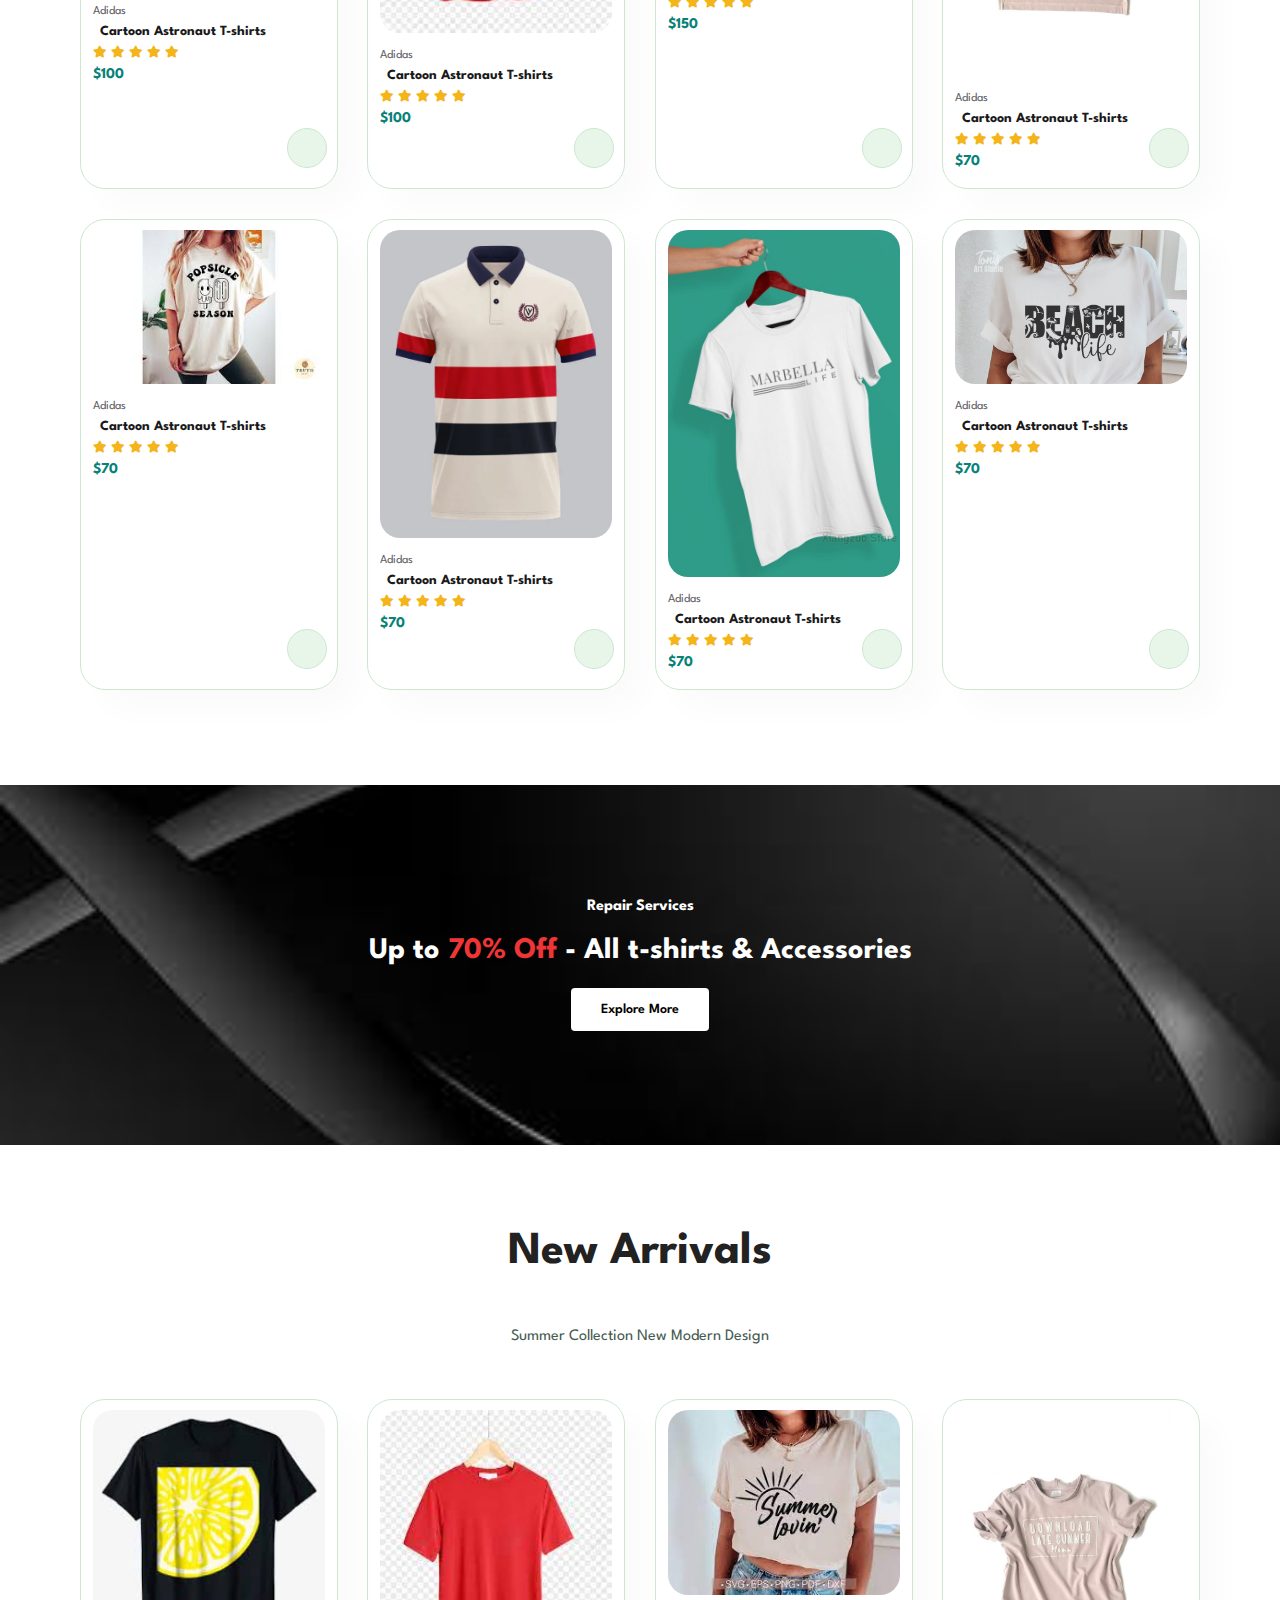
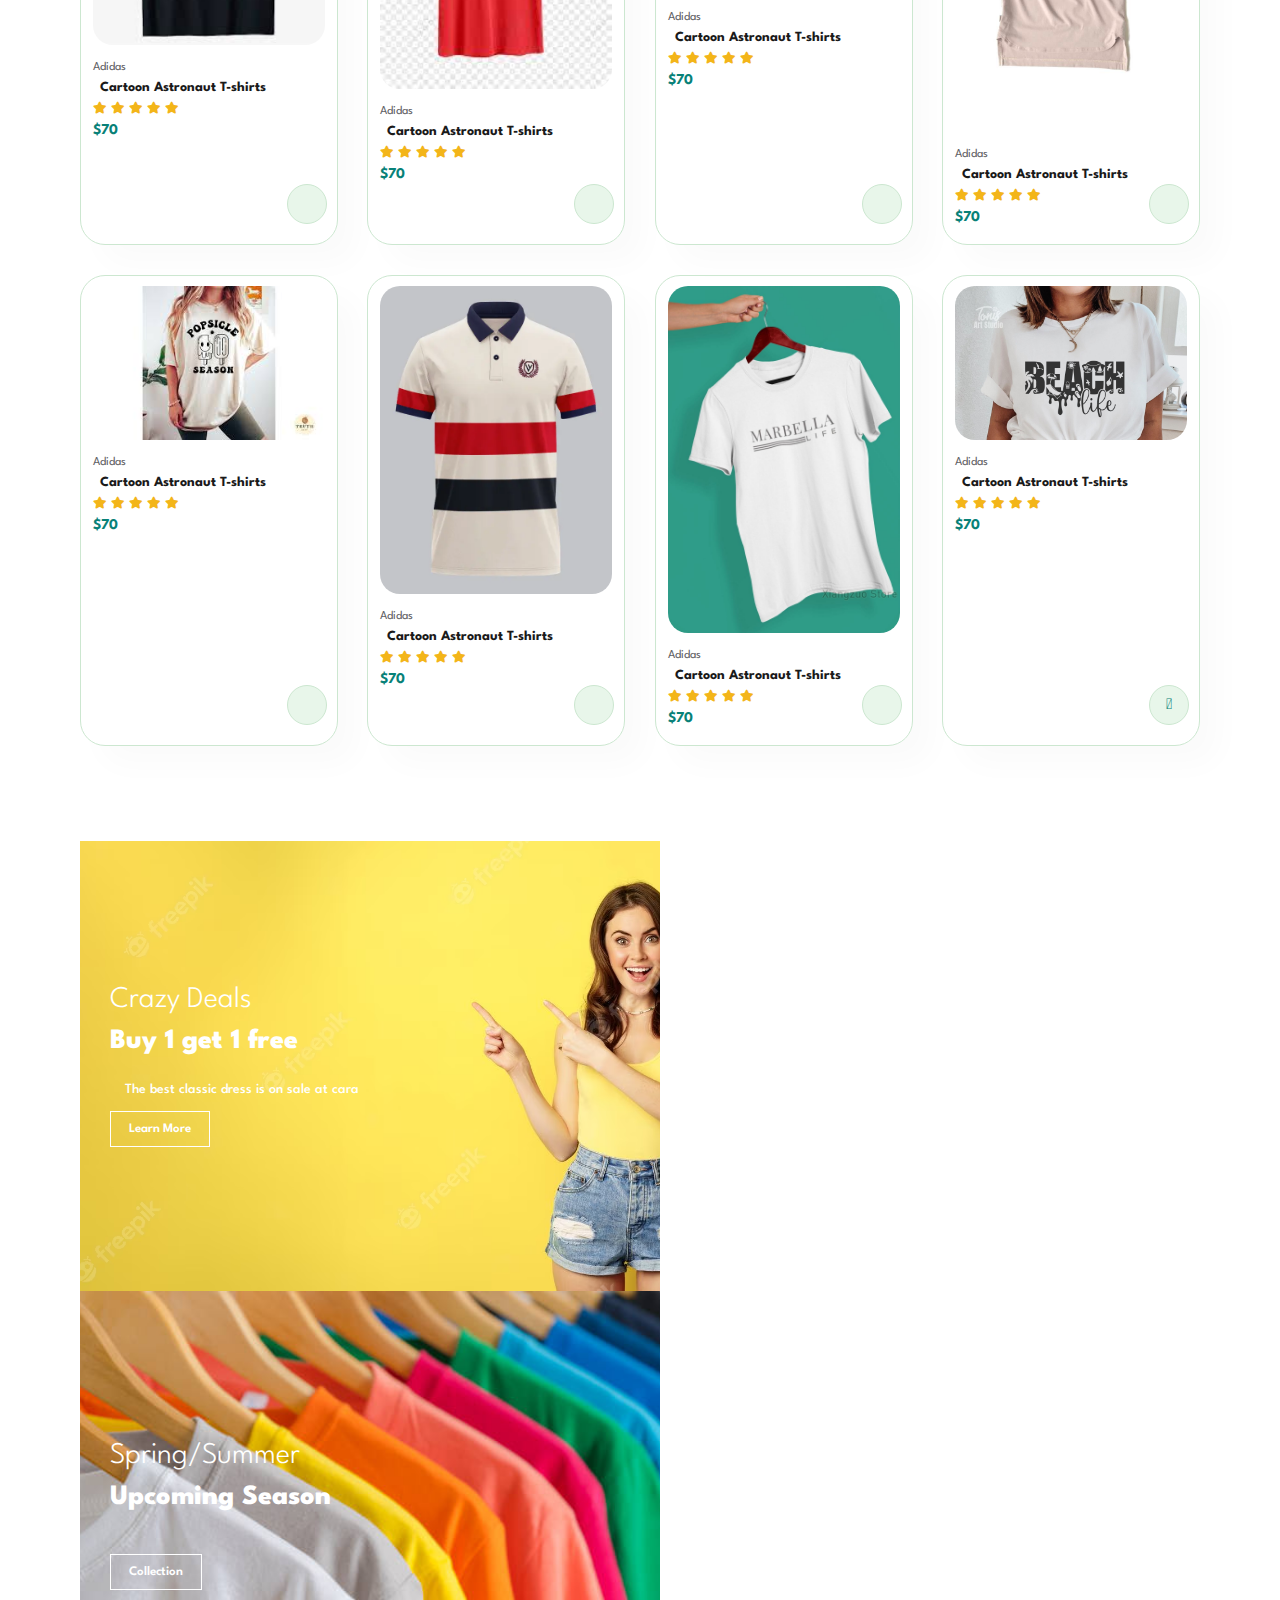
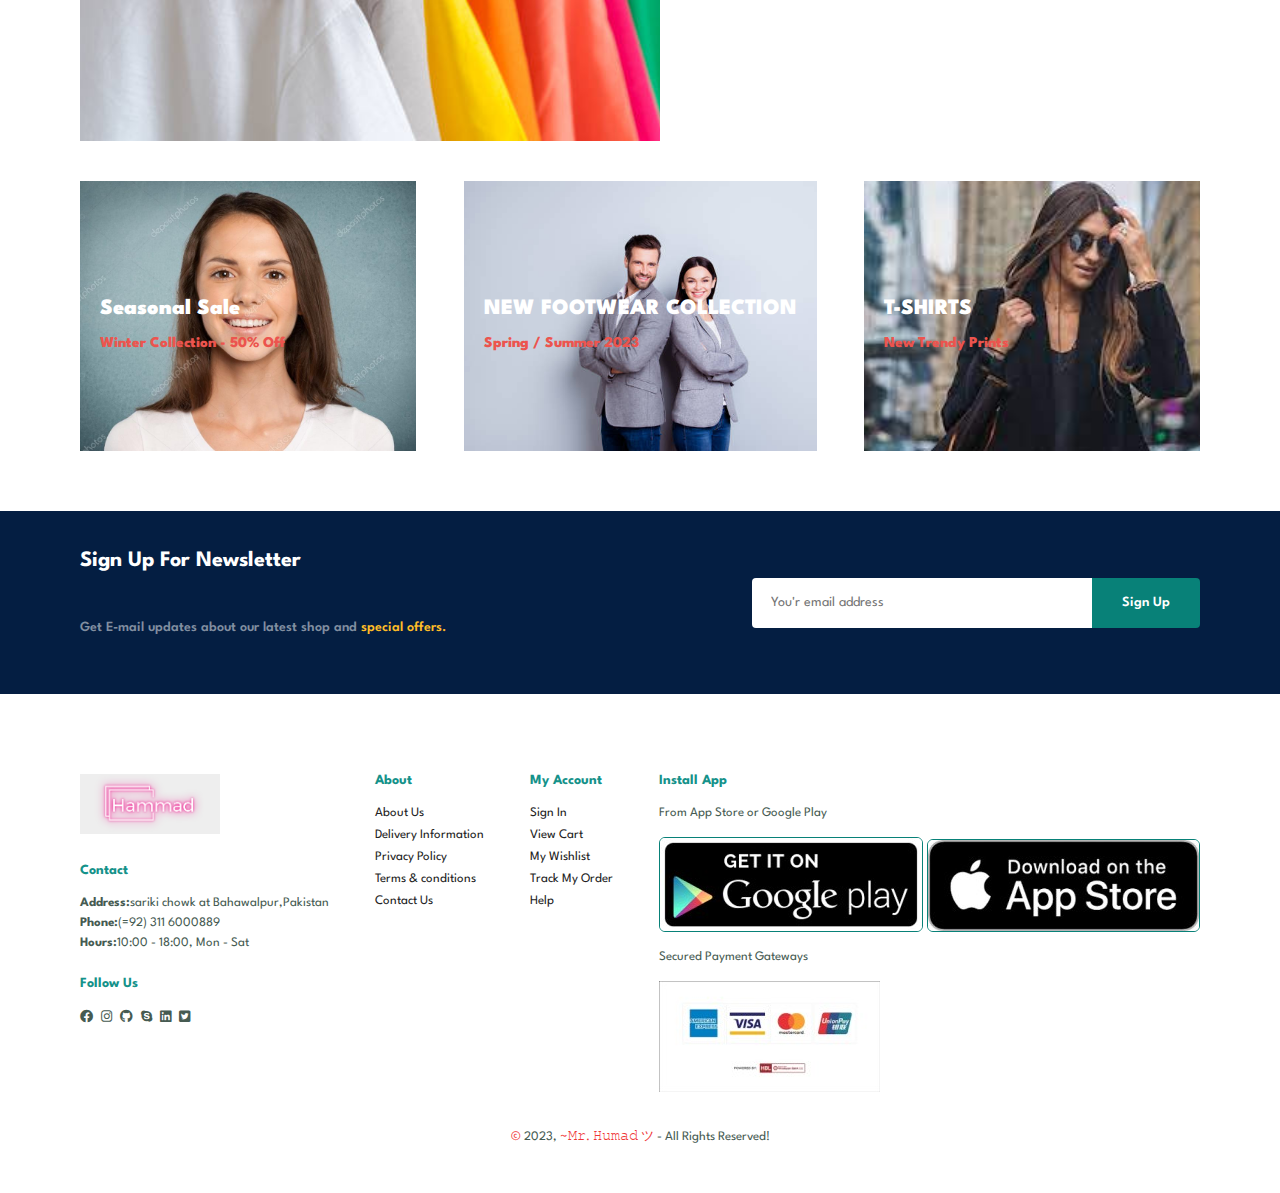
==== commit c1c606f1: "Update index.html" ====
--- a/index.html
+++ b/index.html
@@ -85,7 +85,6 @@
                         <i class="fas fa-star"></i>
                     </div>
                     <h4>$100</h4>
-                    <button onclick="addToCart('Product Name', 50)">Add to Cart</button>
                 </div>
                 <a href="#"><i class="far
                     l fa-shopping-cart cart"></i></a>
@@ -103,7 +102,6 @@
                         <i class="fas fa-star"></i>
                     </div>
                     <h4>$100</h4>
-                    <button onclick="addToCart('Product Name', 50)">Add to Cart</button>
                 </div>
                 <a href="#"><i class="far
                     l fa-shopping-cart cart"></i></a>
@@ -121,7 +119,6 @@
                         <i class="fas fa-star"></i>
                     </div>
                     <h4>$150</h4>
-                    <button onclick="addToCart('Product Name', 50)">Add to Cart</button>
                 </div>
                 <a href="#"><i class="far
                     l fa-shopping-cart cart"></i></a>
@@ -520,6 +517,7 @@
         })
     }
     </script>
+    <script src="cart.js"></script>
 
 </body>
 </html>
